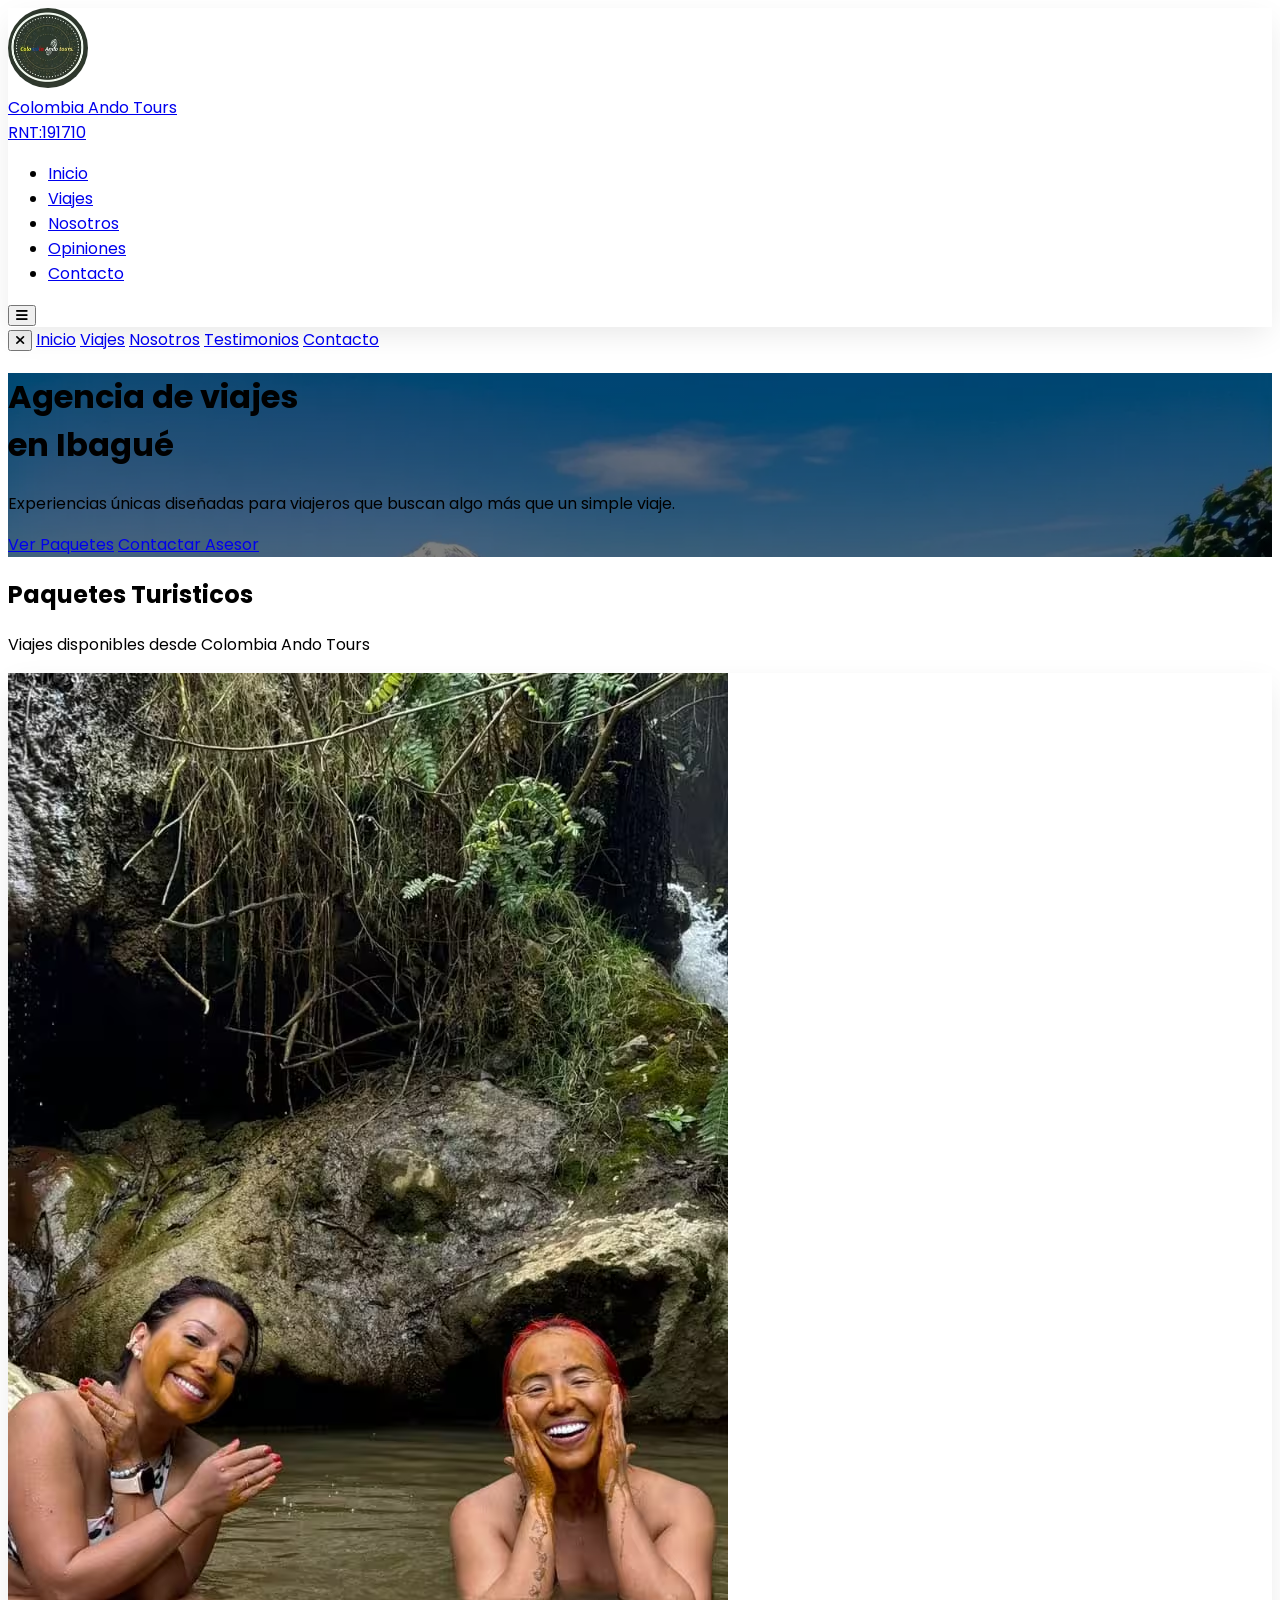
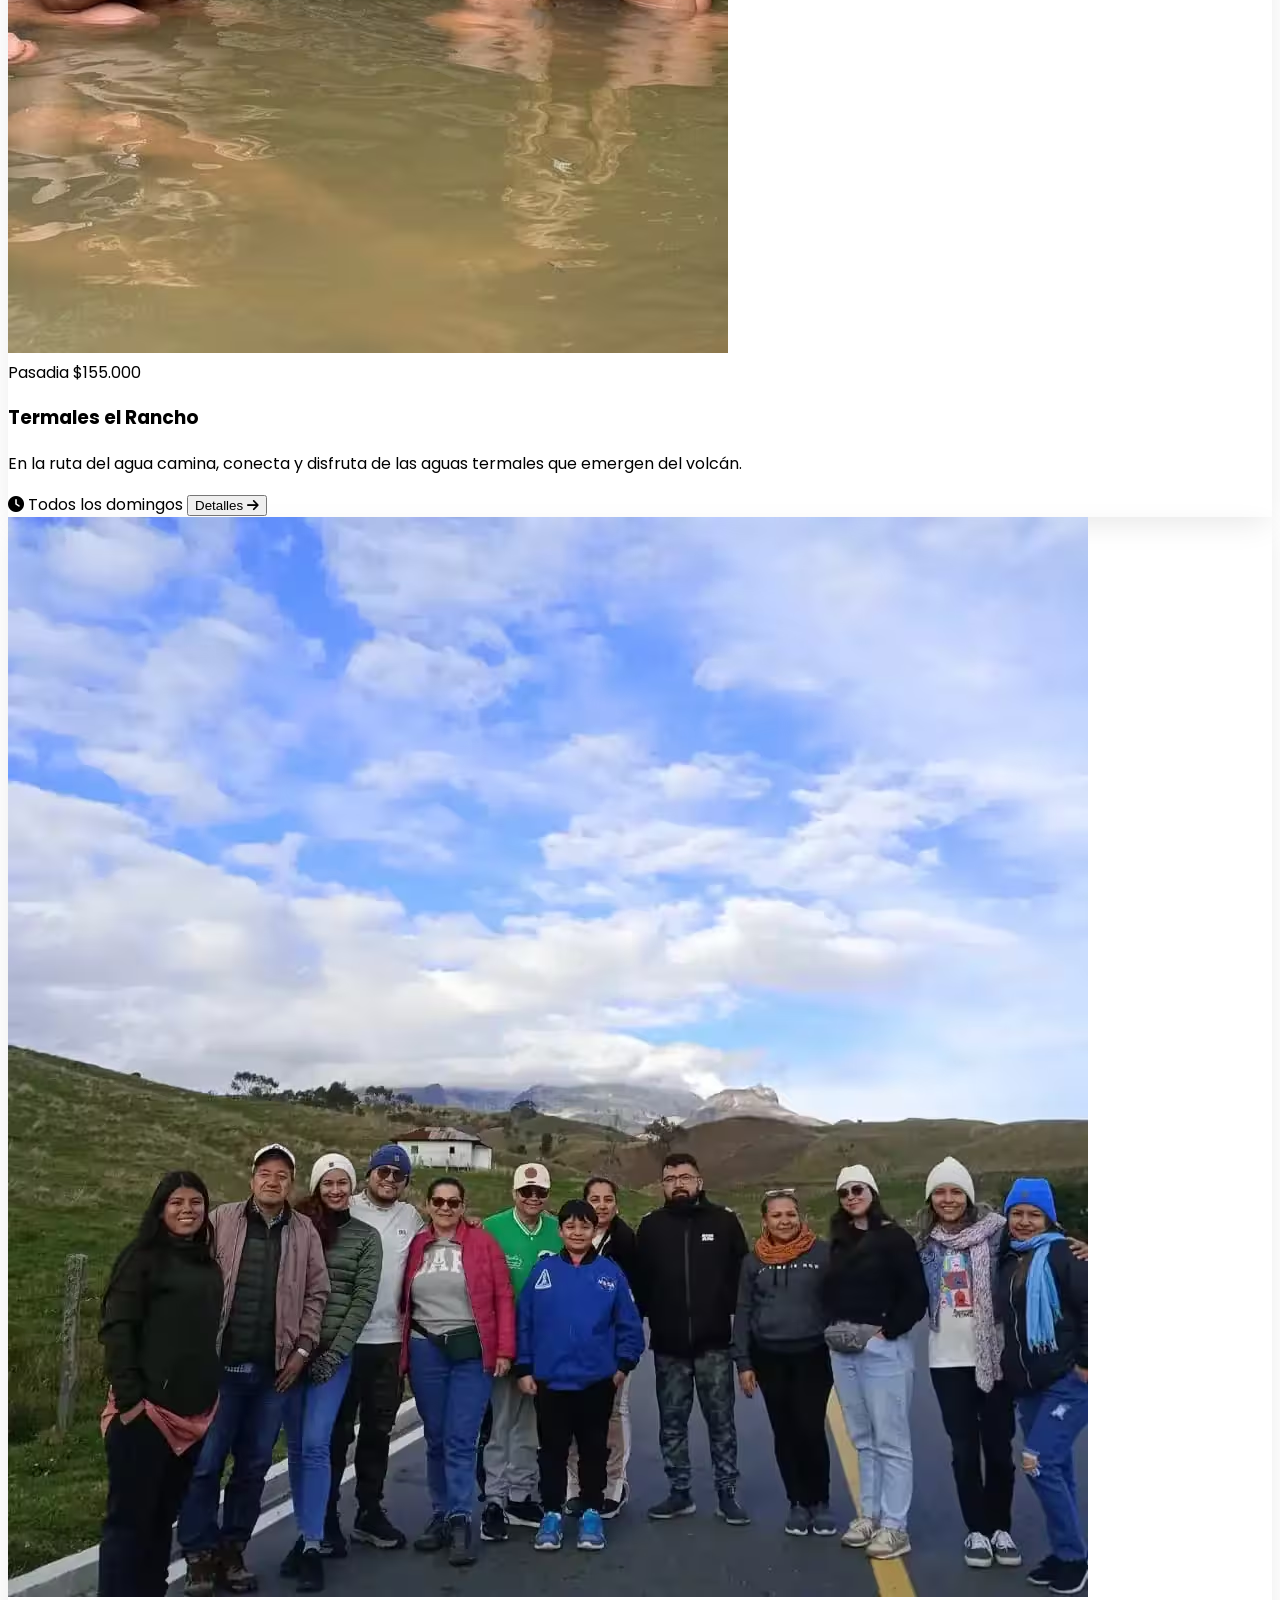
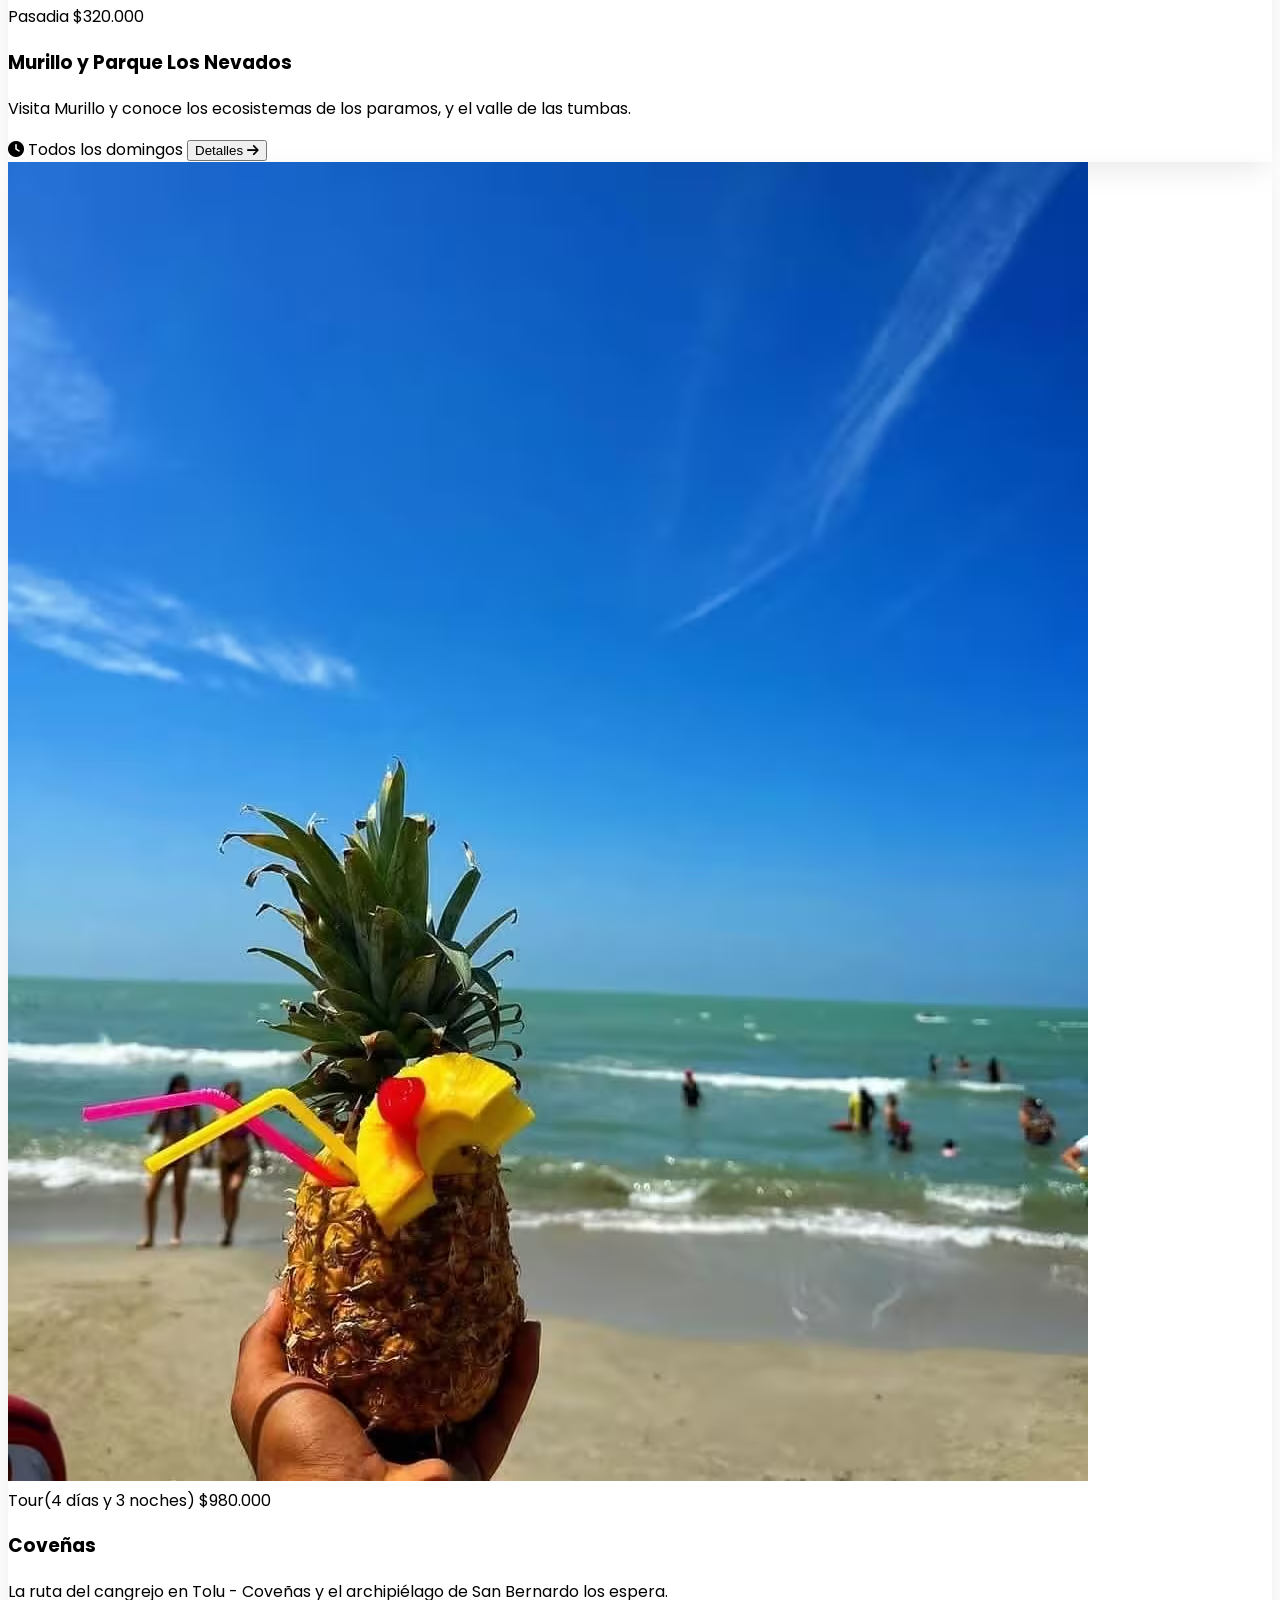
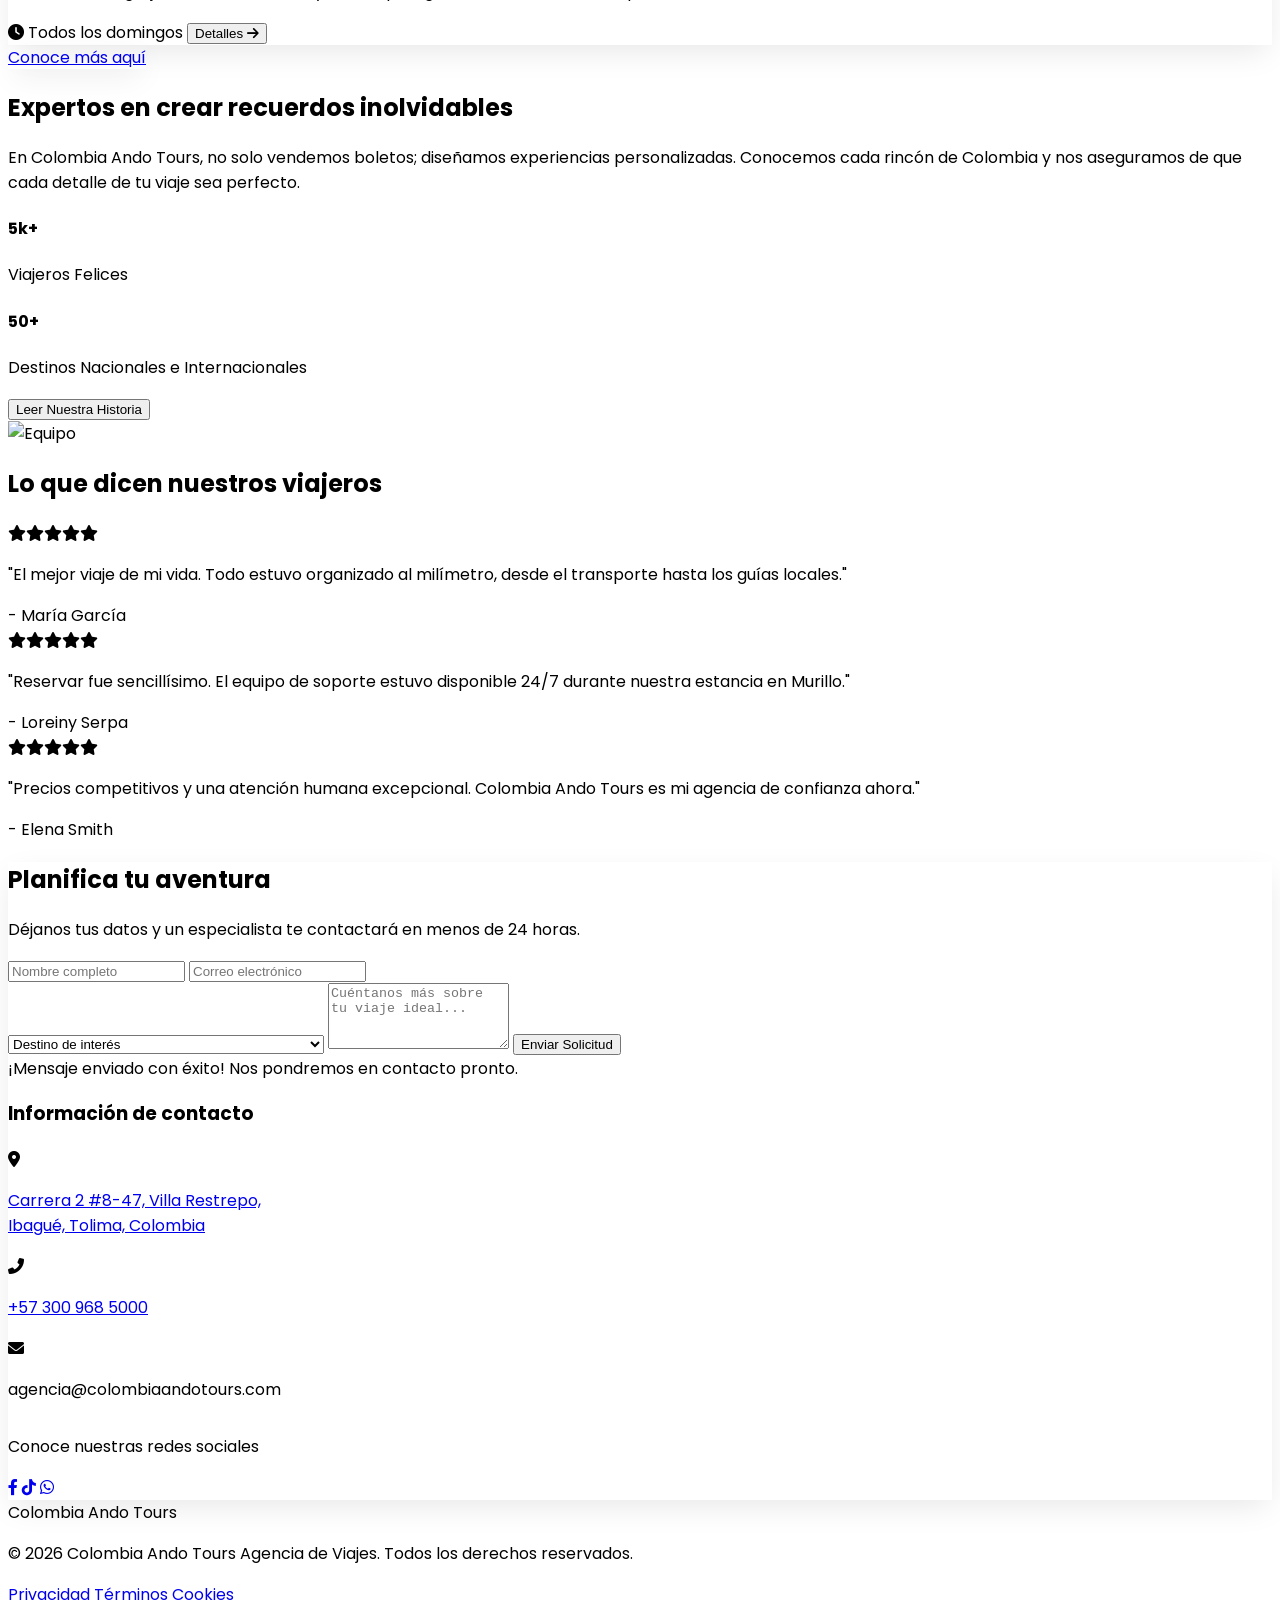
==== index.html @ 3aade735 "etiquetas SEO" ====
<!DOCTYPE html>
<html lang="es">

<head>
    <meta charset="UTF-8">
    <meta name="viewport" content="width=device-width, initial-scale=1.0">

        <meta name="robots" content="index, follow">
    <meta name="description" content="En Colombia Ando Tours es un agencia de viajes en Ibagué que diseña y promueve diferentes planes y productos turisticos en Colombia, trayendo los destinos y experiencias mas autenticas del país, generando recuerdos unicos para la vida.">
    <meta name="keywords" content="desarrollo web, diseño web, páginas web, sitio web profesional, SEO, branding digital, Ornel Dev, páginas wen en Ibague, crear una pagina wen en Colombia">
    <meta name="author" content="Colombia Ando Tours">
    <meta name="copyright" content="Colombia Ando Tours">

    <link rel="canonical" href="https://colombiaandotours.com/">

    <title>Colombia Ando Tours - Agencia de Viajes</title>
    <script src="https://cdn.tailwindcss.com"></script>
    <link href="https://cdnjs.cloudflare.com/ajax/libs/font-awesome/6.0.0/css/all.min.css" rel="stylesheet">
    <link rel="stylesheet" href="styles.css">
    <link rel="shortcut icon" href="src/img/icon.avif" type="image/x-icon">
    

</head>

<body class="bg-gray-50 text-gray-800">

    <!-- Navegación -->
    <nav class="stiky w-full z-50 glass-nav py-4 px-6 md:px-12 flex justify-between items-center custom-shadow">
        <div class="pointer flex items-center gap-2">
            <div class="p-2  text-white round">
                <a class="pointer" href="index.html"><img class="img-logo" src="src/img/icon.avif" alt=""></a>
            </div>
            <a class="pointer" href="index.html"><span
                    class="  text-2xl font-bold tracking-tight text-green-900 ">Colombia Ando Tours <br> <span
                        class="font-small"> RNT:191710 </span> </span></a>
        </div>

        <!-- Desktop Menu -->
        <ul class="hidden md:flex gap-8 font-medium text-gray-600">
            <li><a href="index.html" class="hover:text-green-600 transition">Inicio</a></li>
            <li><a href="#viajes" class="hover:text-green-600 transition">Viajes</a></li>
            <li><a href="#nosotros" class="hover:text-green-600 transition">Nosotros</a></li>
            <li><a href="#testimonios" class="hover:text-green-600 transition">Opiniones</a></li>
            <li><a href="#contacto" class="hover:text-green-600 transition">Contacto</a></li>
        </ul>

        <button class="md:hidden text-2xl" id="menuBtn">
            <i class="fas fa-bars"></i>
        </button>
    </nav>

    <!-- Menú Móvil Overlay -->
    <div id="mobileMenu"
        class="fixed inset-0 bg-white z-[60] flex flex-col items-center justify-center gap-8 text-2xl font-bold hidden">
        <button class="absolute top-6 right-6" id="closeMenu"><i class="fas fa-times"></i></button>
        <a href="index.html" onclick="toggleMenu()">Inicio</a>
        <a href="#viajes" onclick="toggleMenu()">Viajes</a>
        <a href="#nosotros" onclick="toggleMenu()">Nosotros</a>
        <a href="#testimonios" onclick="toggleMenu()">Testimonios</a>
        <a href="#contacto" onclick="toggleMenu()">Contacto</a>
    </div>

    <!-- Hero Section -->
    <header id="inicio" class="hero-gradient h-screen flex items-center justify-center text-center text-white px-4">
        <div class="max-w-3xl">
            <h1 class="text-5xl md:text-7xl font-bold mb-6">Agencia de viajes <br> en Ibagué</h1>
            <p class="text-lg md:text-xl mb-8 text-gray-200">Experiencias únicas diseñadas para viajeros que buscan algo
                más que un simple viaje.</p>
            <div class="flex flex-col md:flex-row gap-4 justify-center">
                <a href="#viajes"
                    class="bg-green-600 hover:bg-green-700 text-white px-8 py-4 rounded-full font-bold transition">Ver
                    Paquetes</a>
                <a href="#contacto"
                    class="bg-white/20 hover:bg-white/30 backdrop-blur text-white border border-white px-8 py-4 rounded-full font-bold transition">Contactar
                    Asesor</a>
            </div>
        </div>
    </header>


    <!-- Destinos Populares -->
    <section id="viajes" class="py-20 px-6 md:px-12 max-w-7xl mx-auto viajes">
        <div class="text-center mb-16">
            <h2 class="text-3xl md:text-4xl font-bold text-gray-900 mb-4">Paquetes Turisticos</h2>
            <div class="h-1 w-20 bg-green-600 mx-auto mb-4"></div>
            <p class="text-gray-600">Viajes disponibles desde Colombia Ando Tours</p>
        </div>

        <div class="grid grid-cols-1 md:grid-cols-2 lg:grid-cols-3 gap-8">
            <!-- Card 1 -->
            <div class="destination-card bg-white rounded-2xl overflow-hidden custom-shadow group">
                <div class="relative overflow-hidden h-64">
                    <img loading="lazy" src="src/img/ranchotermales.avif" alt="Playa Paraíso"
                        class="w-full h-full object-cover">
                    <div
                        class="absolute top-4 right-4 bg-white/90 px-3 py-1 rounded-full text-sm font-bold text-green-600">
                        Pasadia $155.000
                    </div>
                </div>
                <div class="p-6">
                    <h3 class="text-xl font-bold mb-2">Termales el Rancho</h3>
                    <p class="text-gray-600 text-sm mb-4"> En la ruta del agua camina, conecta y disfruta de las aguas
                        termales que emergen del volcán. </p>
                    <div class="flex justify-between items-center">
                        <span class="text-xs text-gray-400"><i class="fas fa-clock mr-1"></i> Todos los domingos</span>
                        <a href="https://wa.me/p/7778196488929091/573009685000"> <button
                                class="text-green-600 font-semibold hover:underline">Detalles <i
                                    class="fas fa-arrow-right ml-1"></i></button></a>
                    </div>
                </div>
            </div>

            <!-- Card 2 -->
            <div class="destination-card bg-white rounded-2xl overflow-hidden custom-shadow">
                <div class="relative overflow-hidden h-64">
                    <img loading="lazy" src="src/img/murillo.avif" alt="Londres" class="w-full h-full object-cover">
                    <div
                        class="absolute top-4 right-4 bg-white/90 px-3 py-1 rounded-full text-sm font-bold text-green-600">
                        Pasadia $320.000
                    </div>
                </div>
                <div class="p-6">
                    <h3 class="text-xl font-bold mb-2">Murillo y Parque Los Nevados</h3>
                    <p class="text-gray-600 text-sm mb-4">Visita Murillo y conoce los ecosistemas de los paramos, y el
                        valle de las tumbas.</p>
                    <div class="flex justify-between items-center">
                        <span class="text-xs text-gray-400"><i class="fas fa-clock mr-1"></i> Todos los domingos</span>

                        <a href="https://wa.me/p/7725786454165170/573009685000"> <button
                                class="text-green-600 font-semibold hover:underline">Detalles <i
                                    class="fas fa-arrow-right ml-1"></i></button></a>
                    </div>
                </div>
            </div>

            <!-- Card 3 -->
            <div class="destination-card bg-white rounded-2xl overflow-hidden custom-shadow">
                <div class="relative overflow-hidden h-64">
                    <!-- cambiar imagen -->
                    <img loading="lazy" src="src/img/coveñas.avif" alt="Montaña" class="w-full h-full object-cover">
                    <div
                        class="absolute top-4 right-4 bg-white/90 px-3 py-1 rounded-full text-sm font-bold text-green-600">
                        Tour(4 días y 3 noches) $980.000
                    </div>
                </div>
                <div class="p-6">
                    <h3 class="text-xl font-bold mb-2">Coveñas</h3>
                    <p class="text-gray-600 text-sm mb-4">La ruta del cangrejo en Tolu - Coveñas y el archipiélago de
                        San Bernardo los espera.</p>
                    <div class="flex justify-between items-center">
                        <span class="text-xs text-gray-400"><i class="fas fa-clock mr-1"></i> Todos los domingos </span>
                        <button class="text-green-600 font-semibold hover:underline">Detalles <i
                                class="fas fa-arrow-right ml-1"></i></button>
                    </div>
                </div>
            </div>
            <a class="text-green-600 font-semibold hover:underline btn-mas bg-white rounded-2xl overflow-hidden custom-shadow p-2 btn-mas  "
                href="viajes.html">Conoce más aquí</a>
        </div>


    </section>

    <!-- Sección Sobre Nosotros -->
    <section id="nosotros" class="py-20 bg-green-900 text-white px-6 md:px-12">
        <div class="max-w-7xl mx-auto grid grid-cols-1 lg:grid-cols-2 gap-12 items-center">
            <div>
                <h2 class="text-3xl md:text-4xl font-bold mb-6">Expertos en crear recuerdos inolvidables</h2>
                <p class="text-green-100 mb-6 leading-relaxed">
                    En Colombia Ando Tours, no solo vendemos boletos; diseñamos experiencias personalizadas. Conocemos
                    cada rincón de Colombia y nos aseguramos de que cada detalle de tu viaje sea
                    perfecto.
                </p>
                <div class="grid grid-cols-2 gap-6 mb-8">
                    <div>
                        <h4 class="text-2xl font-bold text-green-400">5k+</h4>
                        <p class="text-sm text-green-200">Viajeros Felices</p>
                    </div>
                    <div>
                        <h4 class="text-2xl font-bold text-green-400">50+</h4>
                        <p class="text-sm text-green-200">Destinos Nacionales e Internacionales</p>
                    </div>
                </div>
                <a href="historia.html"><button
                        class="bg-white text-green-900 font-bold px-8 py-3 rounded-lg hover:bg-green-50 transition">Leer
                        Nuestra Historia</button></a>

            </div>
            <div class="relative">
                <img loading="lazy"
                    src="https://images.unsplash.com/photo-1522202176988-66273c2fd55f?ixlib=rb-4.0.3&auto=format&fit=crop&w=800&q=80"
                    alt="Equipo" class="rounded-2xl shadow-2xl"> <!-- Esta imagen se debe cambiar -->
            </div>
        </div>
    </section>

    <!-- Testimonios -->
    <section id="testimonios" class="py-20 px-6 bg-gray-50">
        <div class="max-w-7xl mx-auto text-center">
            <h2 class="text-3xl font-bold mb-12">Lo que dicen nuestros viajeros</h2>
            <div class="grid grid-cols-1 md:grid-cols-3 gap-8 text-left">
                <div class="bg-white p-8 rounded-2xl shadow-sm">
                    <div class="text-yellow-400 mb-4"><i class="fas fa-star"></i><i class="fas fa-star"></i><i
                            class="fas fa-star"></i><i class="fas fa-star"></i><i class="fas fa-star"></i></div>
                    <p class="italic text-gray-600 mb-4">"El mejor viaje de mi vida. Todo estuvo organizado al
                        milímetro, desde el transporte hasta los guías locales."</p>
                    <div class="font-bold text-gray-900">- María García</div>
                </div>
                <div class="bg-white p-8 rounded-2xl shadow-sm border-t-4 border-green-600">
                    <div class="text-yellow-400 mb-4"><i class="fas fa-star"></i><i class="fas fa-star"></i><i
                            class="fas fa-star"></i><i class="fas fa-star"></i><i class="fas fa-star"></i></div>
                    <p class="italic text-gray-600 mb-4">"Reservar fue sencillísimo. El equipo de soporte estuvo
                        disponible 24/7 durante nuestra estancia en Murillo."</p>
                    <div class="font-bold text-gray-900">- Loreiny Serpa</div>
                </div>
                <div class="bg-white p-8 rounded-2xl shadow-sm">
                    <div class="text-yellow-400 mb-4"><i class="fas fa-star"></i><i class="fas fa-star"></i><i
                            class="fas fa-star"></i><i class="fas fa-star"></i><i class="fas fa-star"></i></div>
                    <p class="italic text-gray-600 mb-4">"Precios competitivos y una atención humana excepcional.
                        Colombia Ando Tours es mi agencia de confianza ahora."</p>
                    <div class="font-bold text-gray-900">- Elena Smith</div>
                </div>
            </div>
        </div>
    </section>

    <!-- Contacto -->
    <section id="contacto" class="py-20 px-6 md:px-12 max-w-7xl mx-auto">
        <div class="bg-white rounded-3xl overflow-hidden custom-shadow grid grid-cols-1 lg:grid-cols-2">
            <div class="p-8 md:p-12">
                <h2 class="text-3xl font-bold mb-6">Planifica tu aventura</h2>
                <p class="text-gray-600 mb-8">Déjanos tus datos y un especialista te contactará en menos de 24 horas.
                </p>

                <form id="contactForm" class="space-y-4"> <!-- Formulario -->
                    <div class="grid grid-cols-1 md:grid-cols-2 gap-4">
                        <input name="name" id="name" type="text" placeholder="Nombre completo"
                            class="w-full px-4 py-3 rounded-lg bg-gray-100 border-none focus:ring-2 focus:ring-green-600 outline-none"
                            required>

                        <input name="email" id="email" type="email" placeholder="Correo electrónico"
                            class="w-full px-4 py-3 rounded-lg bg-gray-100 border-none focus:ring-2 focus:ring-green-600 outline-none"
                            required>
                    </div>
                    <select name="destino" id="destino"
                        class="w-full px-4 py-3 rounded-lg bg-gray-100 border-none focus:ring-2 focus:ring-green-600 outline-none text-gray-500">
                        <option value="">Destino de interés</option>
                        <option value="playa">Playa / Caribe</option>
                        <option value="europa">Cañon del Combeima / Cascadas / Termales / etc</option>
                        <option value="aventura">Montaña / Nevado / Termales </option>
                        <option value="crucero">Pasadias / Tours por Colombia </option>
                    </select>
                    <textarea name="message" id="message" placeholder="Cuéntanos más sobre tu viaje ideal..." rows="4"
                        class="w-full px-4 py-3 rounded-lg bg-gray-100 border-none focus:ring-2 focus:ring-green-600 outline-none"
                        required></textarea>
                    <button type="submit"
                        class="w-full bg-green-600 text-white font-bold py-4 rounded-lg hover:bg-green-700 transition">Enviar
                        Solicitud</button>
                </form>
                <div id="formSuccess" class="hidden mt-4 p-4 bg-green-100 text-green-700 rounded-lg">
                    ¡Mensaje enviado con éxito! Nos pondremos en contacto pronto.
                </div>
            </div>
            <div class="bg-green-600 p-8 md:p-12 text-white flex flex-col justify-between">
                <div>
                    <h3 class="text-2xl font-bold mb-6">Información de contacto</h3>
                    <div class="space-y-6">
                        <div class="flex items-start gap-4">
                            <i class="fas fa-map-marker-alt text-xl mt-1"></i>
                            <a href="https://maps.app.goo.gl/JnzHTBK2vZfnAV8g7">
                                <p>Carrera 2 #8-47, Villa Restrepo,<br>Ibagué, Tolima, Colombia</p>
                            </a>
                        </div>
                        <div class="flex items-center gap-4">
                            <i class="fas fa-phone-alt text-xl"></i>
                            <a href="https://wa.me/573009685000">
                                <p>+57 300 968 5000</p>
                            </a>
                        </div>
                        <div class="flex items-center gap-4">
                            <i class="fas fa-envelope text-xl"></i>
                            <p>agencia@colombiaandotours.com</p>
                        </div>
                    </div>
                </div>
                <div class="redes">

                    <p>Conoce nuestras redes sociales</p>
                    <div class="flex gap-4 mt-2">
                        <a href="https://www.facebook.com/share/1E2ignxxDR/"
                            class="w-10 h-10 bg-white/10 flex items-center justify-center rounded-full hover:bg-white/30 transition"><i
                                class="fab fa-facebook-f"></i></a>
                        <a href="https://www.tiktok.com/@colombiaandotours?_r=1&_t=ZS-94Ka8YQfOZW"
                            class="w-10 h-10 bg-white/10 flex items-center justify-center rounded-full hover:bg-white/30 transition"><i
                                class="fab fa-tiktok"></i></a>
                        <a href="https://Wa.me/573009685000"
                            class="w-10 h-10 bg-white/10 flex items-center justify-center rounded-full hover:bg-white/30 transition"><i
                                class="fab fa-whatsapp"></i></a>
                    </div>
                </div>

            </div>
        </div>
    </section>

    <!-- Footer -->
    <footer class="bg-gray-900 text-gray-400 py-12 px-6 md:px-12 border-t border-gray-800">
        <div
            class="max-w-7xl mx-auto flex flex-col md:flex-row justify-between items-center gap-6 text-center md:text-left">
            <div>
                <div class="flex items-center gap-2 justify-center md:justify-start mb-4">
                    <span class="text-xl font-bold text-white tracking-tight">Colombia Ando Tours</span>
                </div>
                <p class="text-sm">© 2026 Colombia Ando Tours Agencia de Viajes. Todos los derechos reservados.</p>
            </div>
            <div class="flex gap-8 text-sm">
                <a href="#" class="hover:text-white transition">Privacidad</a>
                <a href="#" class="hover:text-white transition">Términos</a>
                <a href="#" class="hover:text-white transition">Cookies</a>
            </div>
        </div>
    </footer>


</body>
<script src="app.js"></script>

</html>
---- styles.css ----
@import url("https://fonts.googleapis.com/css2?family=Poppins:wght@300;400;600;700&display=swap");

body {
  font-family: "Poppins", sans-serif;
  scroll-behavior: smooth;
}
html{
  scroll-behavior: smooth;
}
.hero-gradient {
  background:
    linear-gradient(rgba(0, 0, 0, 0.5), rgba(0, 0, 0, 0.5)),
    url("src/img/hero.webp");
  background-size: cover;
  background-position: center top;
}

.glass-nav {
  background: rgba(255, 255, 255, 0.95);
  backdrop-filter: blur(10px);
  transition: all 0.3s ease;
}

.destination-card:hover img {
  transform: scale(1.1);
}

.destination-card img {
  transition: transform 0.5s ease;
}

.custom-shadow {
  box-shadow: 0 10px 30px -5px rgba(0, 0, 0, 0.1);
}

.img-logo {
  width: 5rem;
  height: 5rem;
  border-radius: 50%;
}
.round {
  border-radius: 50%;
}

.redes {
  margin-top: 2rem;
}
@media (max-width: 380px) {
  .font-small {
    font-size: small;
  }
}

@media (min-width: 1024px) {
  .btn-mas {
    grid-column: 3 / 4;
    justify-self: end;
  }
}
/* REDIMENSIÓN DEL TITULO NAV */



/* PAGINA DE VIAJES */
.viajes {
  margin-top: 1rem;
}
.stiky {
  position: sticky;
  top: 0;
}

/* ensure mouse pointer on links */
a,
a:hover,
.pointer {
  cursor: pointer;
  pointer-events: auto;
  position: relative;
}

.btn-mas {
  justify-self: center;
  align-items: center;
  height: max-content;
  justify-content: center;
}

/* ESTILOS DE LA PAGINA DE HISTORIA */

.histori {
  max-width: 90%;
  margin: 0 auto;
}
.lista {
  list-style: disc;
  padding-left: 2rem;
  margin-top: 1rem;
}

/* ESTILOS PARA LA PAGINA DE VIAJES */

.nav-viajes {
  max-width: 95%;
  margin: 0 auto;
  margin-top: 2rem;
  display: grid;
  grid-template-columns: repeat(2, 1fr);
  align-items: center;
  justify-content: center;
  gap: 1rem;
}
.nav-viajes a {
  display: inline-block;
  text-align: center;
  padding: 1rem;
  font-weight: bold;
  color: #1f2937;
  background-color: #ffffff;
  border-radius: 4rem;
  transition: background-color 0.5s ease-in-out;
  transition: color 0.3s ease;
}
.nav-viajes a:hover{
  background-color: rgb(21, 163, 73);
  color: #ffffff;
}
 .center-text{
  text-align: center;
 }
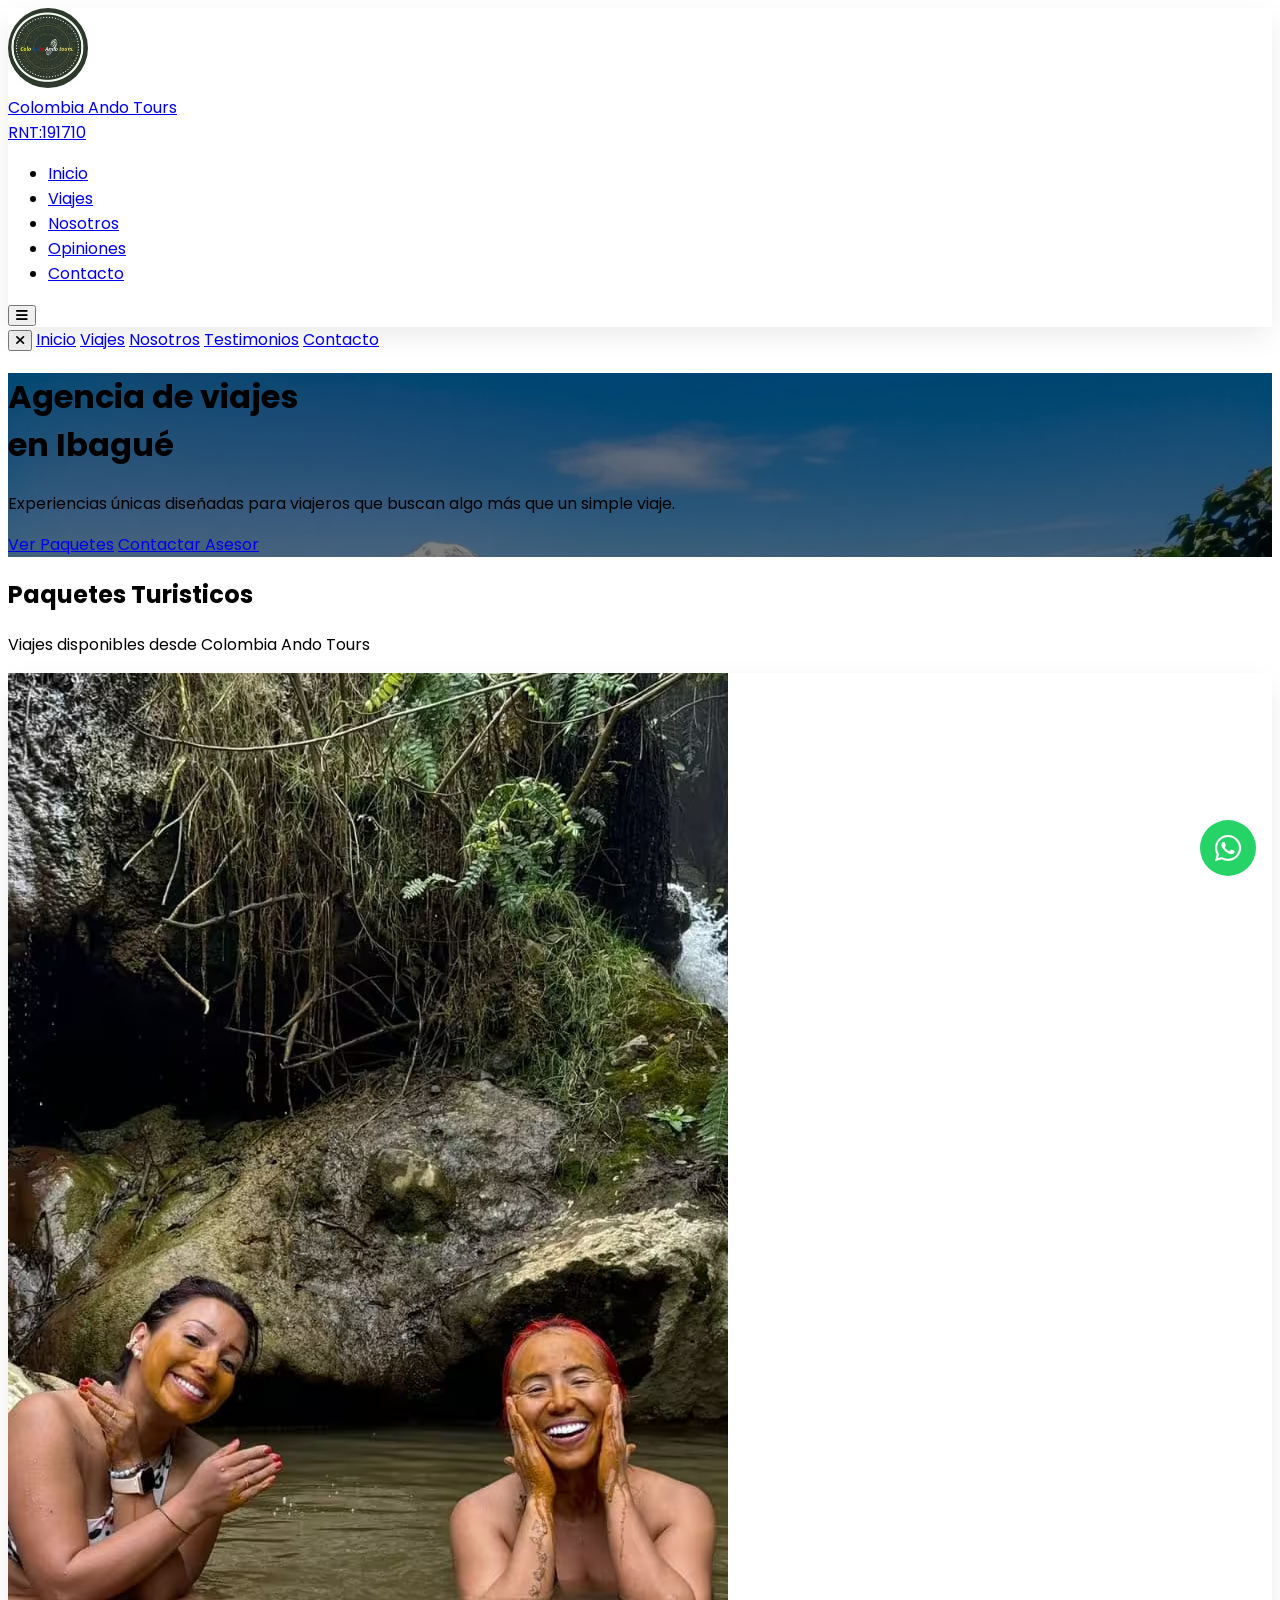
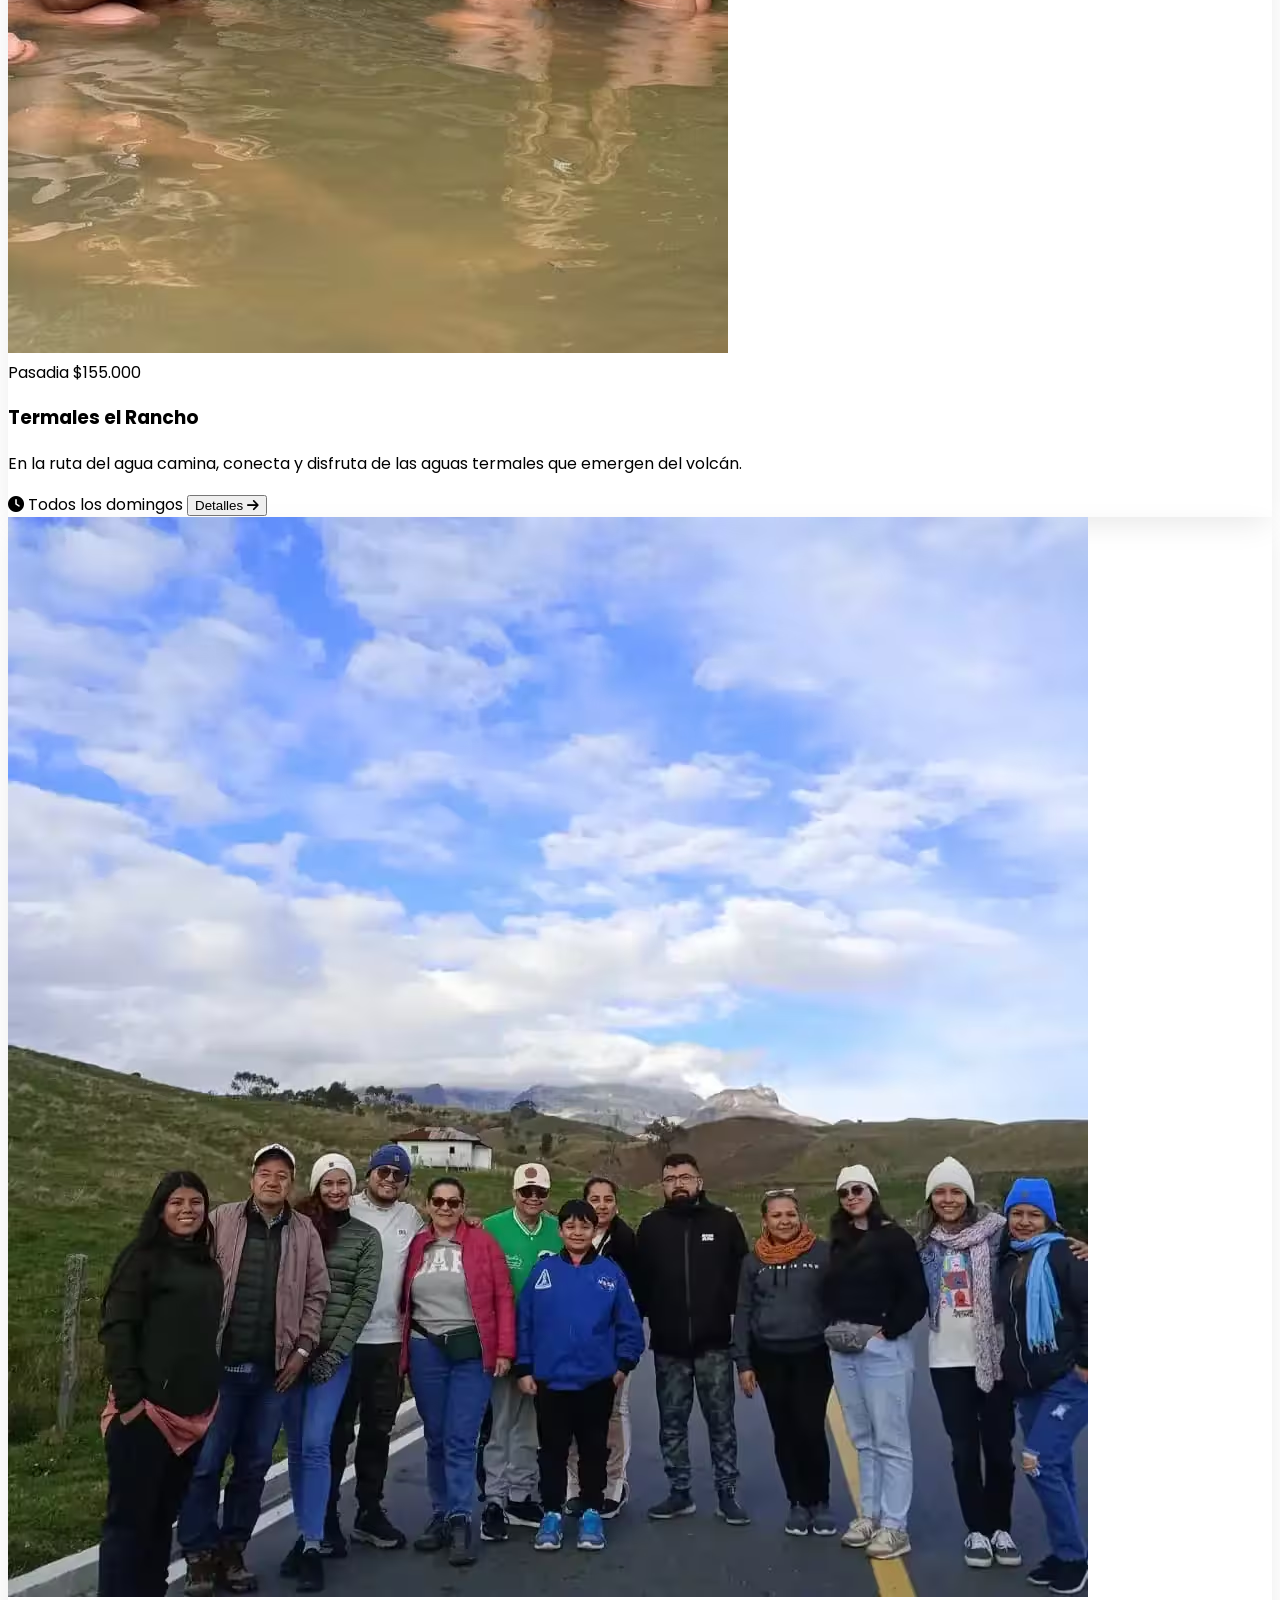
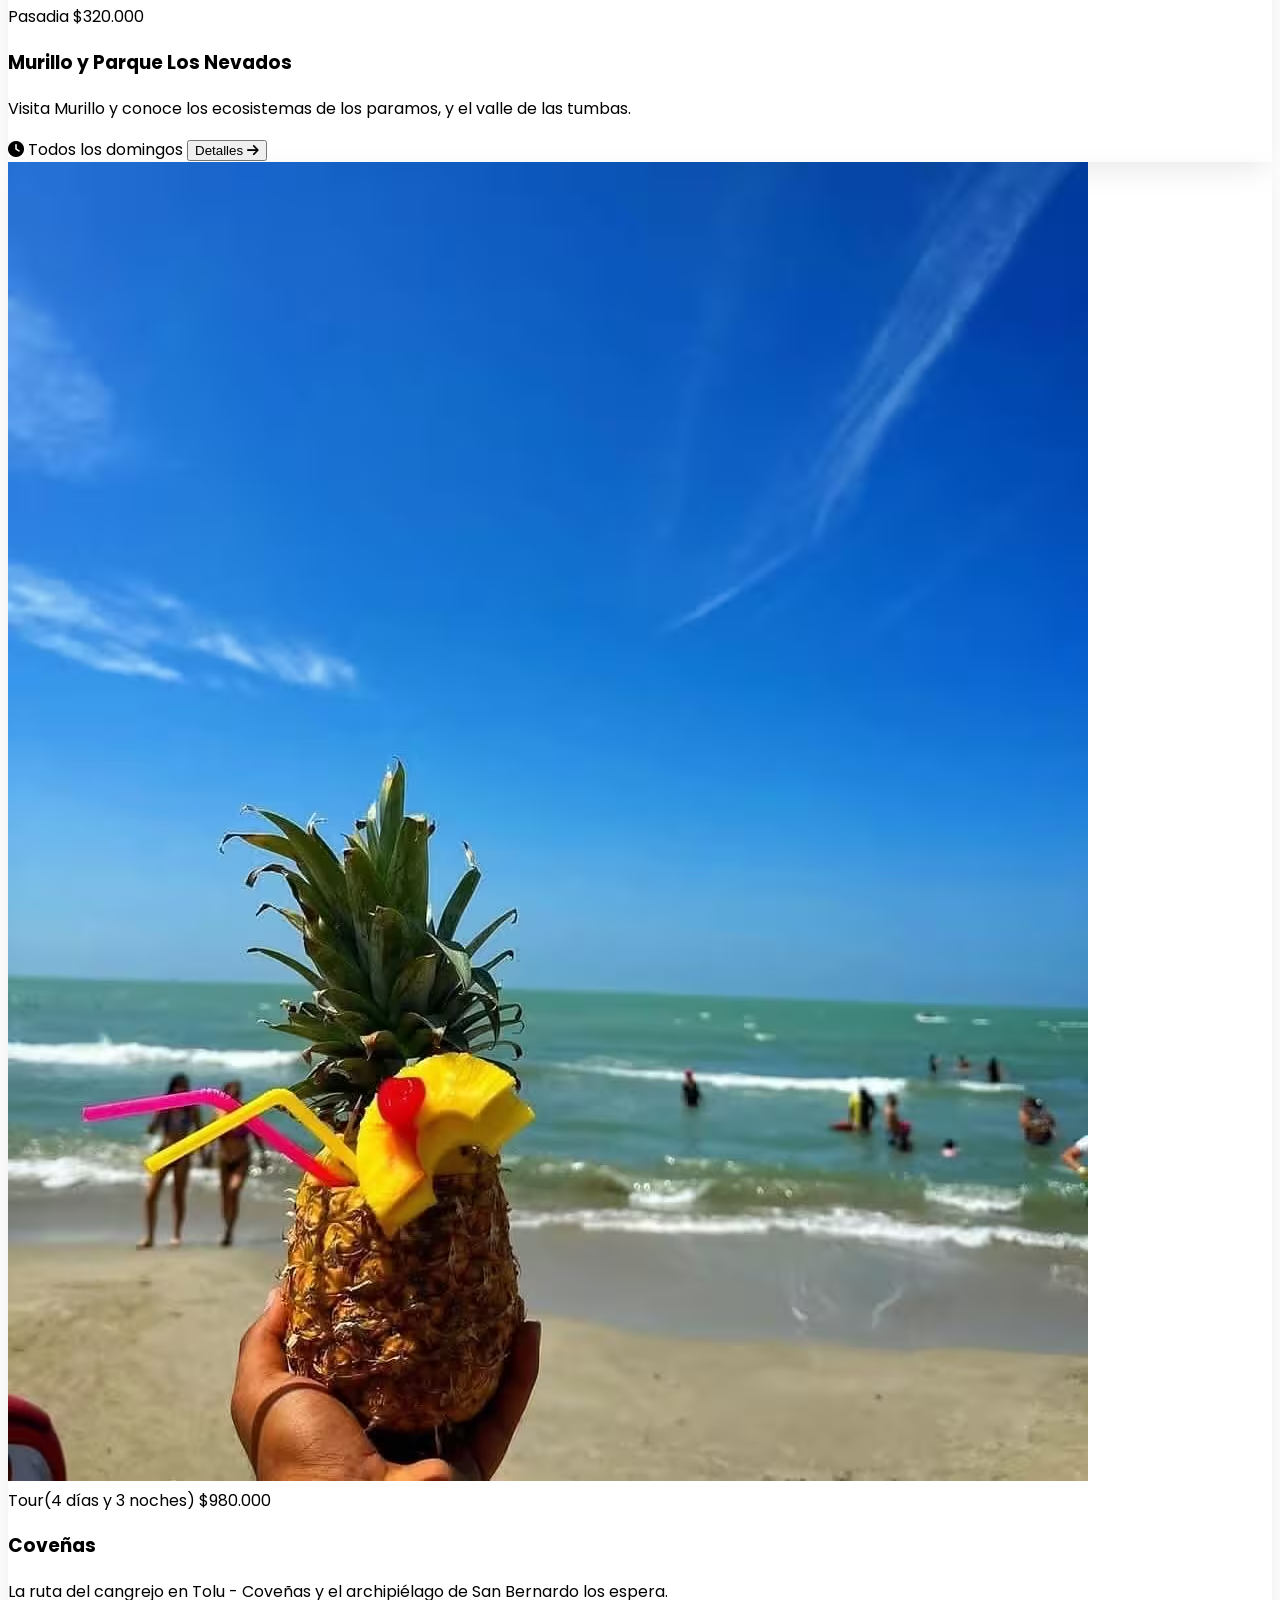
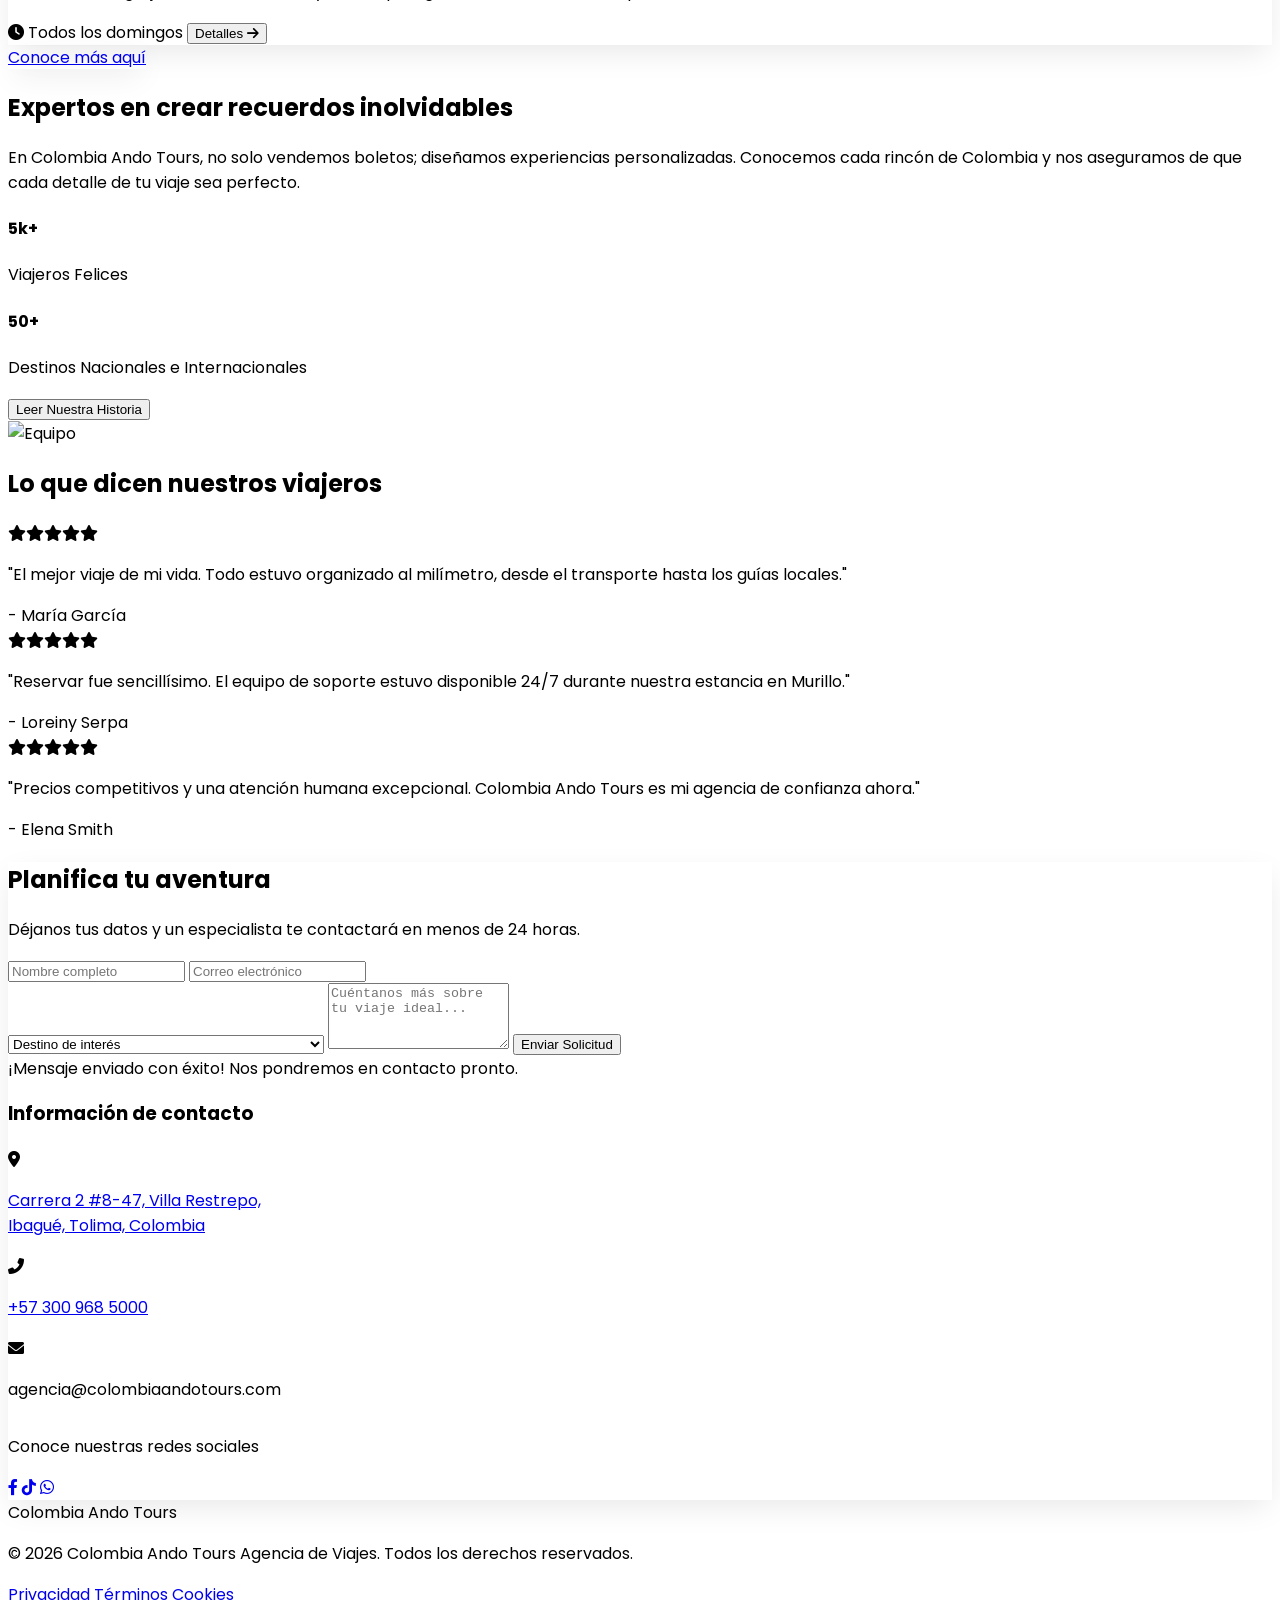
==== commit a2af2046: "Actualización de enlaces para canonicos para solucionar problemas de indexación" ====
--- a/index.html
+++ b/index.html
@@ -12,6 +12,25 @@
     <meta name="copyright" content="Colombia Ando Tours">
 
     <link rel="canonical" href="https://colombiaandotours.com/">
+
+    <meta property="og:title" content="Colombia Ando Tours | Agencia de Viajes en Ibagué">
+<meta property="og:description" content="Planes turísticos y paquetes de viaje en Colombia desde Ibagué.">
+<meta property="og:type" content="website">
+<meta property="og:url" content="https://colombiaandotours.com/">
+
+<script type="application/ld+json">
+{
+  "@context": "https://schema.org",
+  "@type": "TravelAgency",
+  "name": "Colombia Ando Tours",
+  "url": "https://colombiaandotours.com",
+  "description": "Agencia de viajes en Ibagué especializada en turismo nacional."
+}
+</script>
+
+<meta property="og:site_name" content="Colombia Ando Tours">
+
+
 
     <title>Colombia Ando Tours - Agencia de Viajes</title>
     <script src="https://cdn.tailwindcss.com"></script>
@@ -23,6 +42,19 @@
 </head>
 
 <body class="bg-gray-50 text-gray-800">
+    <!-- BOTON DE WHATSAAP -->
+
+    <a href="https://wa.me/1234567890?text=Hola,%20me%20gustaría%20recibir%20más%20información." 
+   class="whatsapp-float" 
+   target="_blank" 
+   rel="noopener noreferrer" 
+   aria-label="Chat en WhatsApp">
+  
+  <svg xmlns="http://www.w3.org/2000/svg" viewBox="0 0 448 512">
+    <path d="M380.9 97.1C339 55.1 283.2 32 223.9 32c-122.4 0-222 99.6-222 222 0 39.1 10.2 77.3 29.6 111L0 480l117.7-30.9c32.4 17.7 68.9 27 106.1 27h.1c122.3 0 224.1-99.6 224.1-222 0-59.3-25.2-115-67.1-157zm-157 341.6c-33.2 0-65.7-8.9-94-25.7l-6.7-4-69.8 18.3L72 359.2l-4.4-7c-18.5-29.4-28.2-63.3-28.2-98.2 0-101.7 82.8-184.5 184.6-184.5 49.3 0 95.6 19.2 130.4 54.1 34.8 34.9 56.2 81.2 56.1 130.5 0 101.8-84.9 184.6-186.6 184.6zm101.2-138.2c-5.5-2.8-32.8-16.2-37.9-18-5.1-1.9-8.8-2.8-12.5 2.8-3.7 5.6-14.3 18-17.6 21.8-3.2 3.7-6.5 4.2-12 1.4-32.6-16.3-54-29.1-75.5-66-5.7-9.8 5.7-9.1 16.3-30.3 1.8-3.7 .9-6.9-.5-9.7-1.4-2.8-12.5-30.1-17.1-41.2-4.5-10.8-9.1-9.3-12.5-9.5-3.2-.2-6.9-.2-10.6-.2-3.7 0-9.7 1.4-14.8 6.9-5.1 5.6-19.4 19-19.4 46.3 0 27.3 19.9 53.7 22.6 57.4 2.8 3.7 39.1 59.7 94.8 83.8 35.2 15.2 49 16.5 66.6 13.9 10.7-1.6 32.8-13.4 37.4-26.4 4.6-13 4.6-24.1 3.2-26.4-1.3-2.5-5-3.9-10.5-6.6z"/>
+  </svg>
+  
+</a>
 
     <!-- Navegación -->
     <nav class="stiky w-full z-50 glass-nav py-4 px-6 md:px-12 flex justify-between items-center custom-shadow">
--- a/styles.css
+++ b/styles.css
@@ -127,4 +127,37 @@
 }
  .center-text{
   text-align: center;
- }+ }
+
+ /* BOTON DE WHATSAPP*/
+
+ /* ==========================================================================
+   COMPONENTE: Botón Flotante de WhatsApp (Optimizado y Anti-Parpadeo)
+   ========================================================================== */
+.whatsapp-float {
+  position: fixed;
+  bottom: 24px;
+  right: 24px;
+  width: 56px;
+  height: 56px;
+  border-radius: 50%;
+  background-color: #25D366;
+  display: flex;
+  align-items: center;
+  justify-content: center;
+  text-decoration: none;
+  z-index: 999;
+  transition: transform 0.2s ease, background-color 0.2s ease;
+}
+
+.whatsapp-float:hover {
+  color: red;
+}
+
+
+
+.whatsapp-float svg {
+  width: 30px;
+  height: 30px;
+  fill: white;
+}
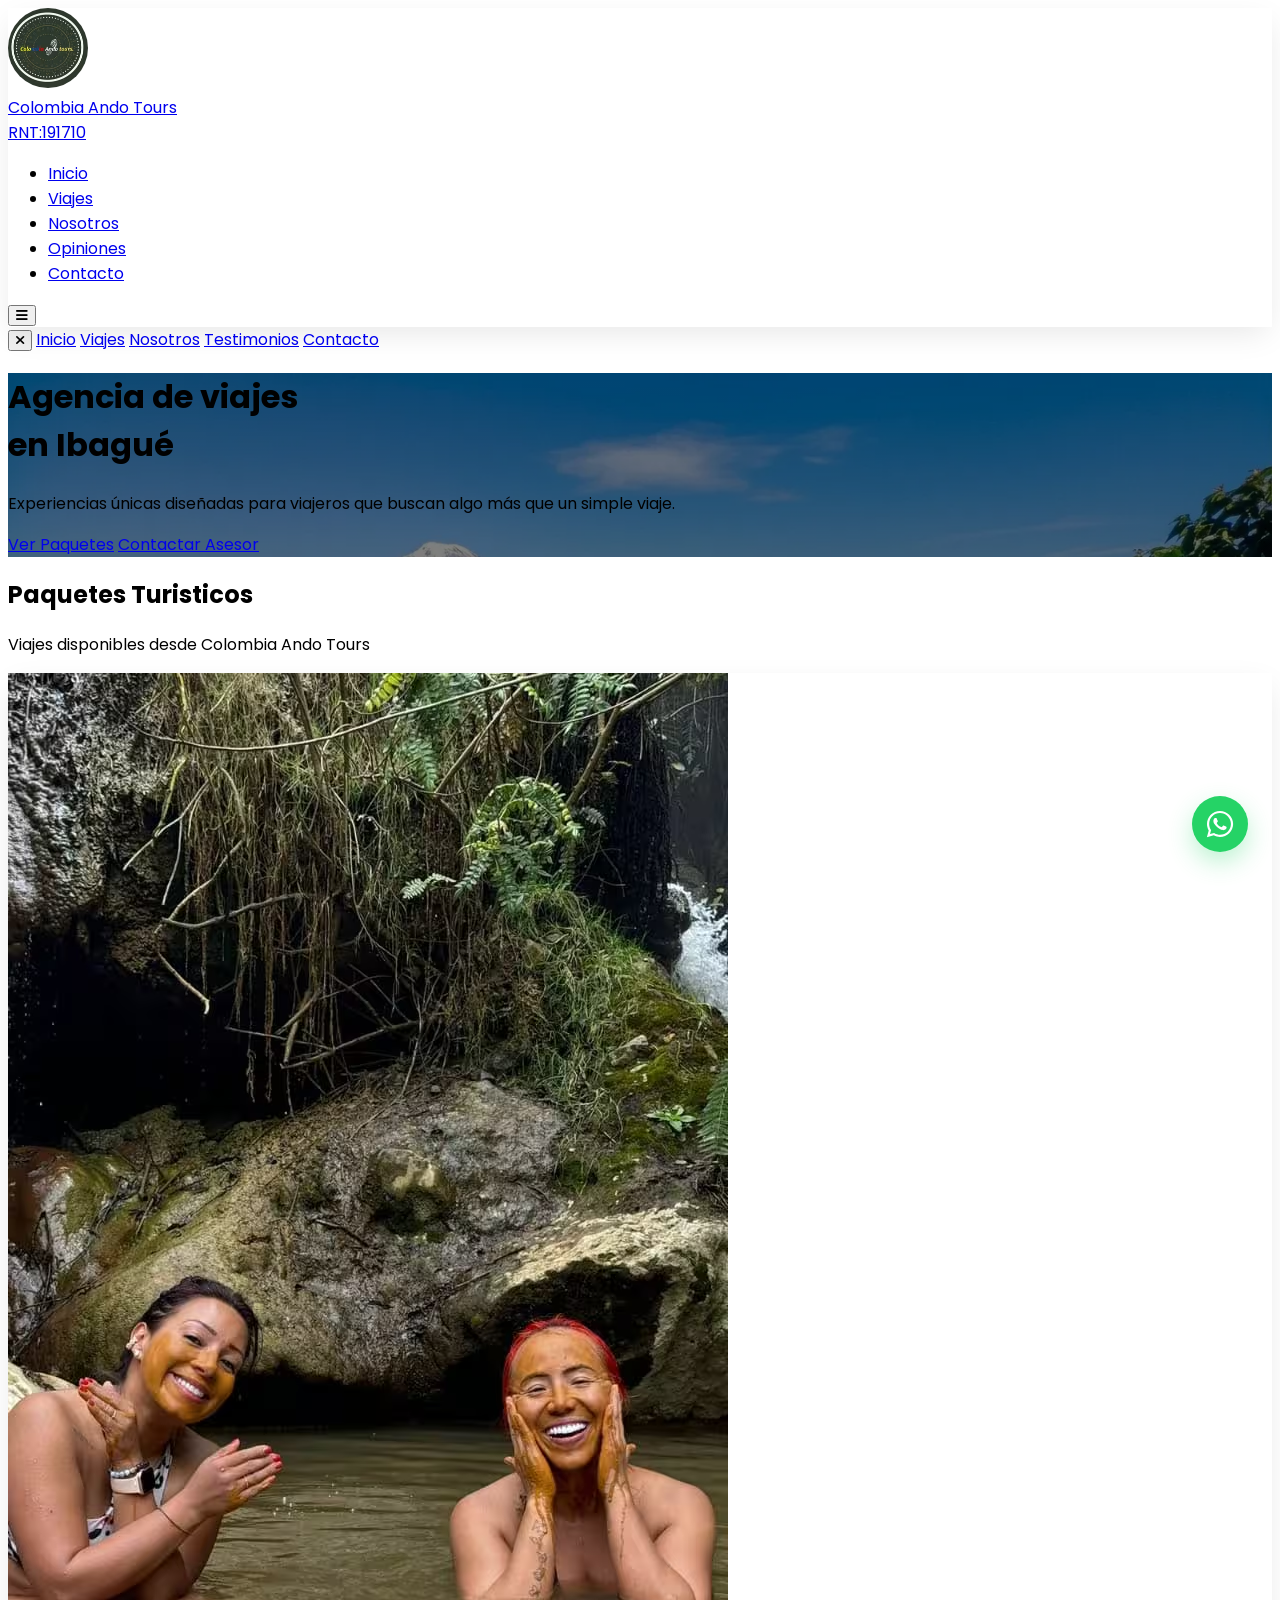
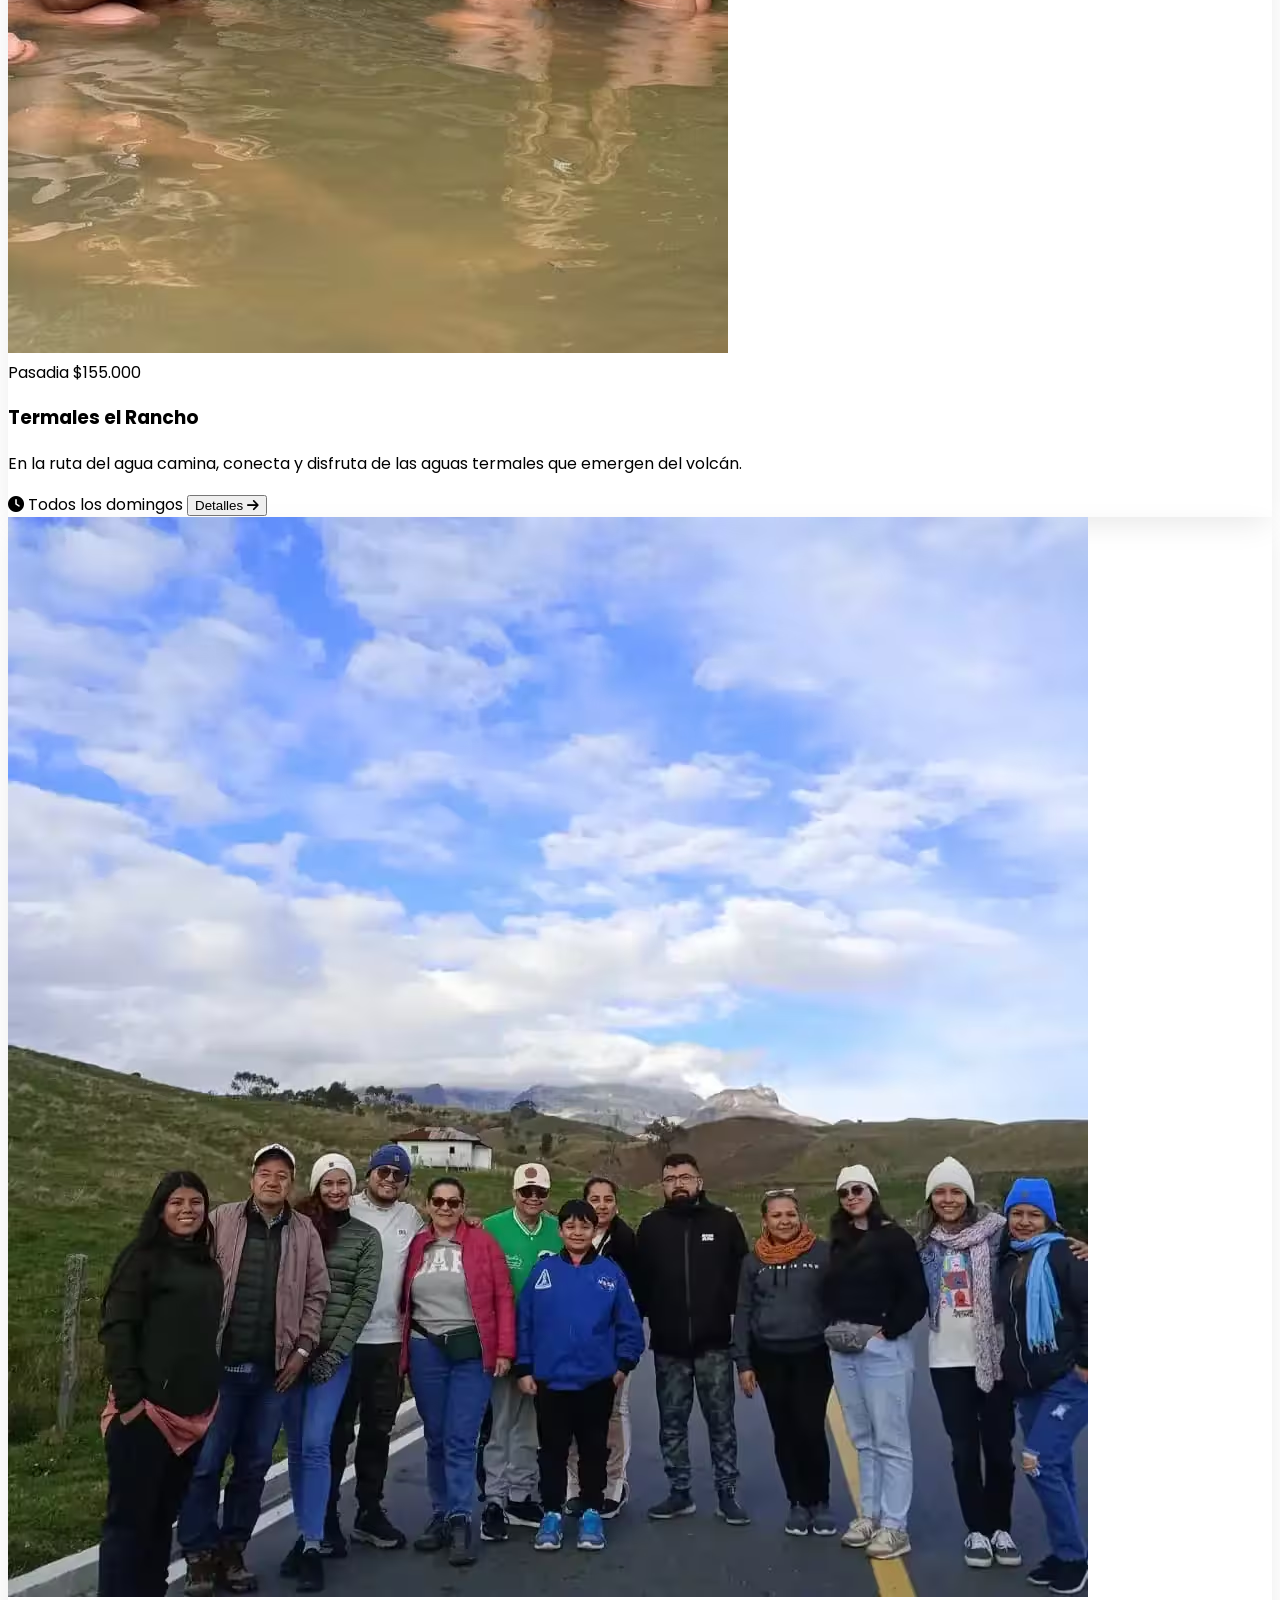
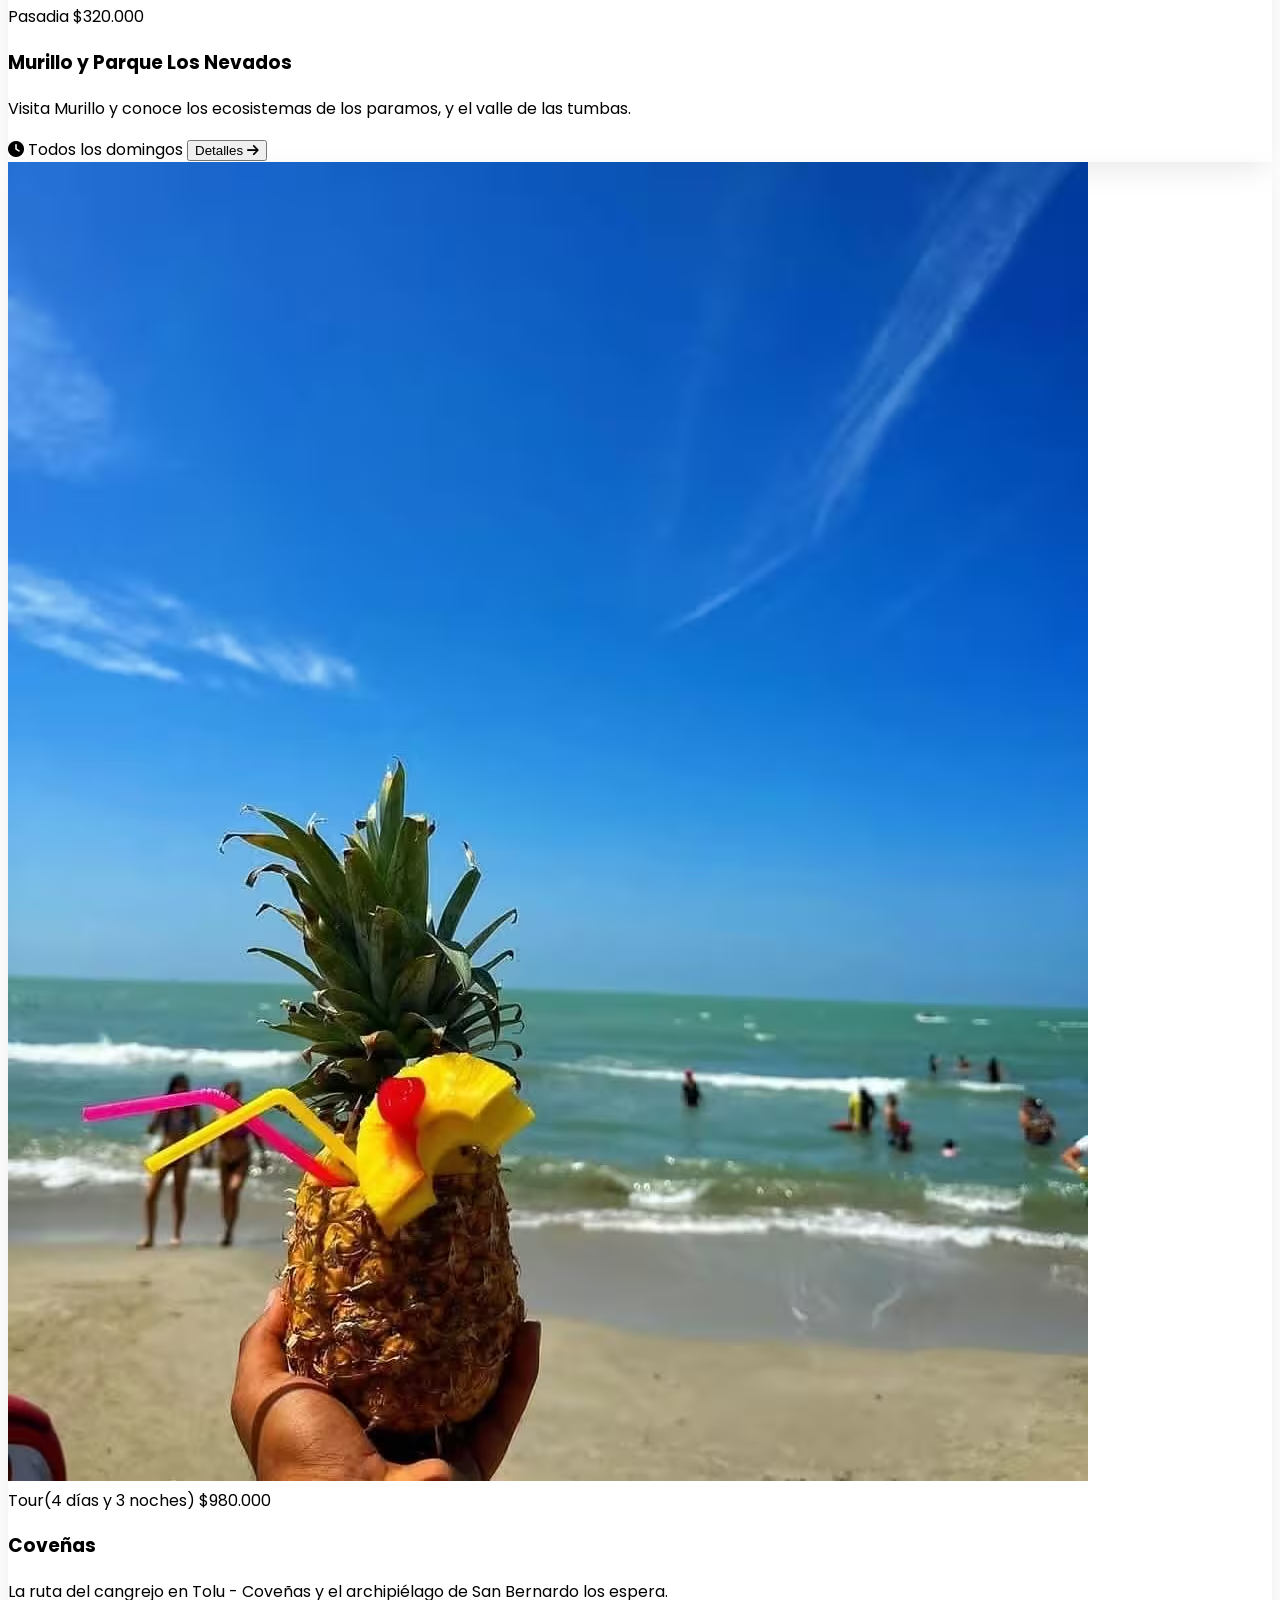
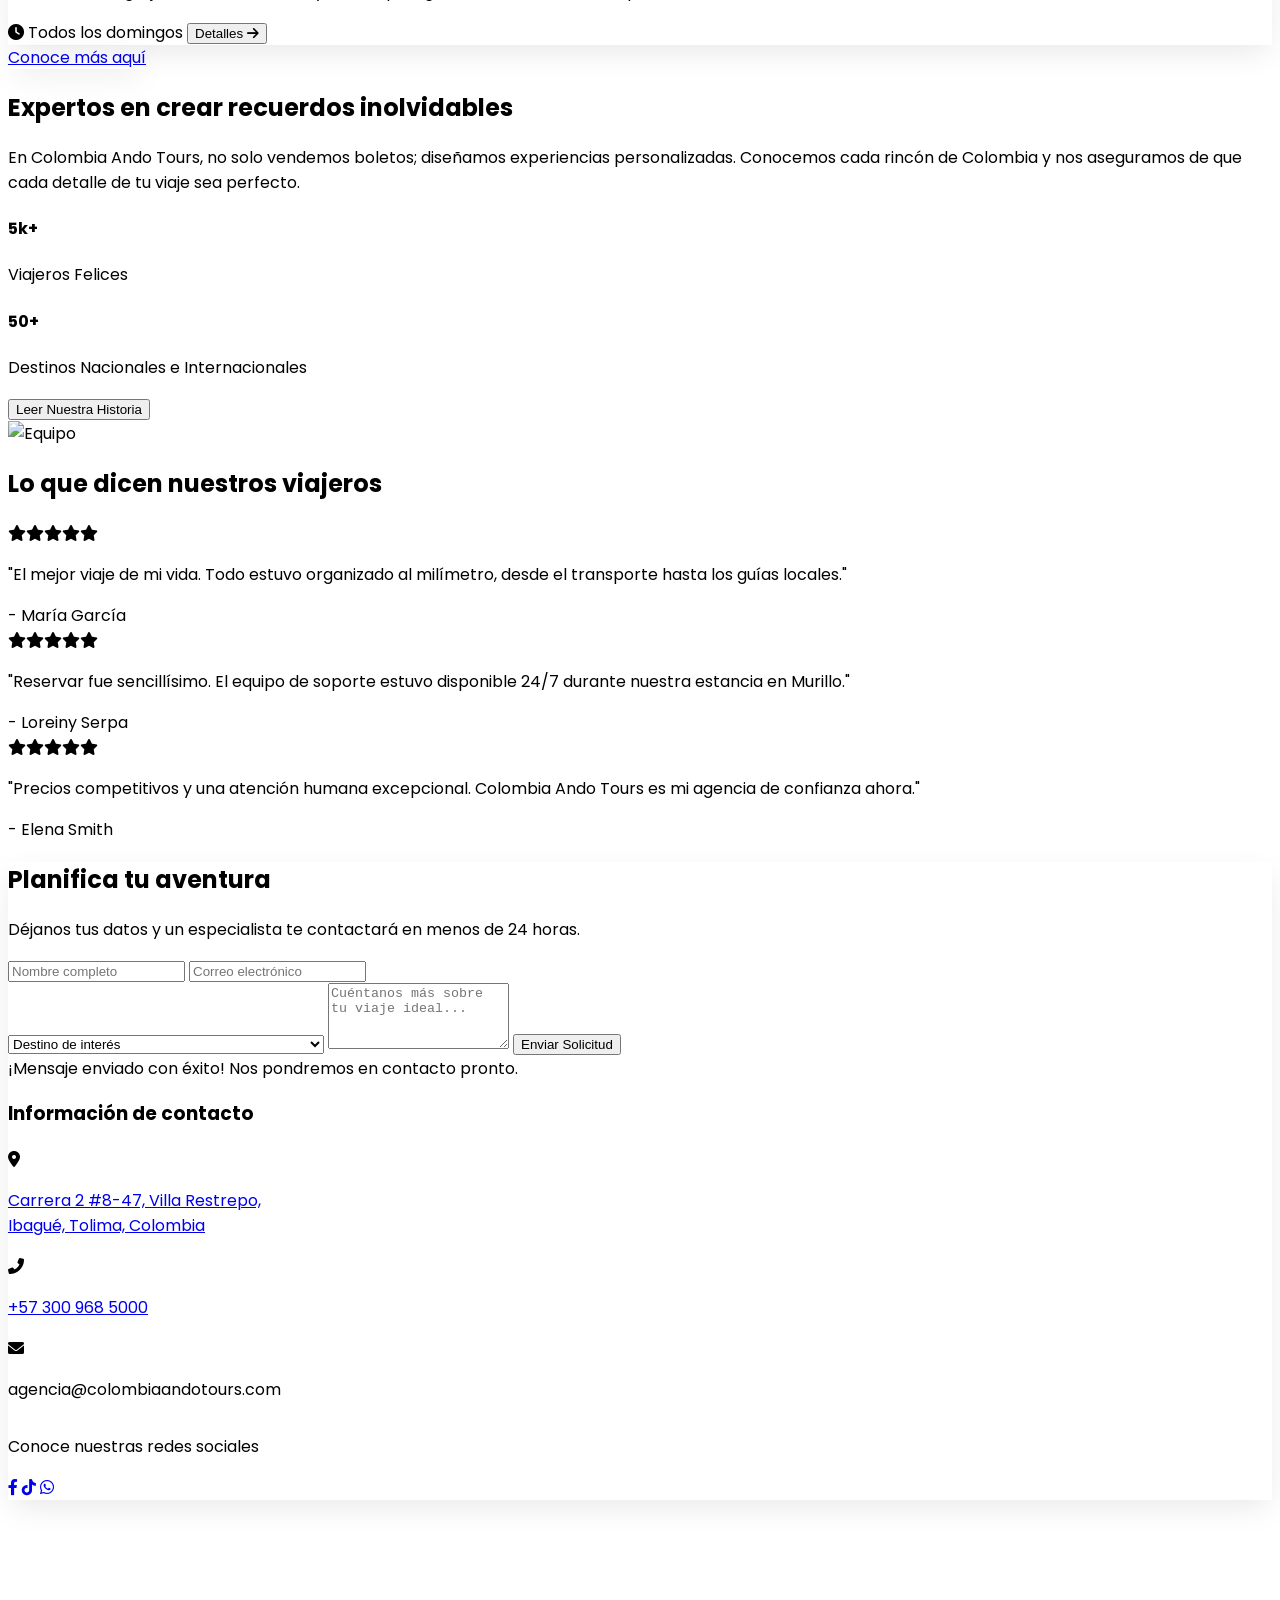
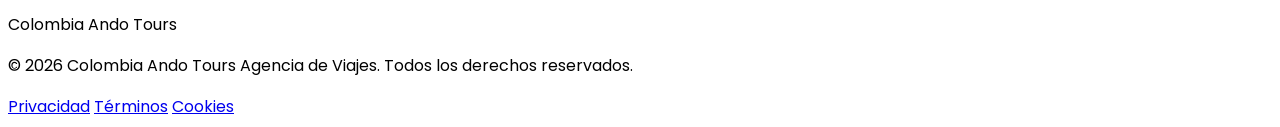
==== commit 3d39462a: "boton de whatsapp flotante" ====
--- a/index.html
+++ b/index.html
@@ -4,35 +4,62 @@
 <head>
     <meta charset="UTF-8">
     <meta name="viewport" content="width=device-width, initial-scale=1.0">
-
-        <meta name="robots" content="index, follow">
-    <meta name="description" content="En Colombia Ando Tours es un agencia de viajes en Ibagué que diseña y promueve diferentes planes y productos turisticos en Colombia, trayendo los destinos y experiencias mas autenticas del país, generando recuerdos unicos para la vida.">
-    <meta name="keywords" content="desarrollo web, diseño web, páginas web, sitio web profesional, SEO, branding digital, Ornel Dev, páginas wen en Ibague, crear una pagina wen en Colombia">
+    <meta name="robots" content="index, follow">
+    <meta name="description" content="Agencia de viajes en Ibagué especializada en turismo nacional. Descubre paquetes, tours y destinos únicos en Colombia con Colombia Ando Tours.">
+    <meta name="keywords" content="agencia de viajes Ibagué, tours en Colombia, paquetes turísticos, viajes nacionales, Colombia Ando Tours">
     <meta name="author" content="Colombia Ando Tours">
     <meta name="copyright" content="Colombia Ando Tours">
-
-    <link rel="canonical" href="https://colombiaandotours.com/">
-
-    <meta property="og:title" content="Colombia Ando Tours | Agencia de Viajes en Ibagué">
-<meta property="og:description" content="Planes turísticos y paquetes de viaje en Colombia desde Ibagué.">
-<meta property="og:type" content="website">
-<meta property="og:url" content="https://colombiaandotours.com/">
-
-<script type="application/ld+json">
+    <meta name="theme-color" content="#166534">
+
+    <link rel="canonical" href="https://www.colombiaandotours.com/">
+
+    <meta property="og:title" content="Agencia de viajes en Ibagué | Colombia Ando Tours">
+    <meta property="og:description" content="Descubre paquetes, tours y experiencias auténticas en Colombia desde Ibagué.">
+    <meta property="og:type" content="website">
+    <meta property="og:url" content="https://www.colombiaandotours.com/">
+    <meta property="og:image" content="https://www.colombiaandotours.com/src/img/tourcolombia.avif">
+    <meta property="og:site_name" content="Colombia Ando Tours">
+    <meta name="twitter:card" content="summary_large_image">
+    <meta name="twitter:title" content="Agencia de viajes en Ibagué | Colombia Ando Tours">
+    <meta name="twitter:description" content="Descubre paquetes, tours y experiencias auténticas en Colombia desde Ibagué.">
+    <meta name="twitter:image" content="https://www.colombiaandotours.com/src/img/tourcolombia.avif">
+
+ <script type="application/ld+json">
 {
   "@context": "https://schema.org",
-  "@type": "TravelAgency",
-  "name": "Colombia Ando Tours",
-  "url": "https://colombiaandotours.com",
-  "description": "Agencia de viajes en Ibagué especializada en turismo nacional."
+  "@graph": [
+    {
+      "@type": "WebSite",
+      "@id": "https://www.colombiaandotours.com/#website",
+      "url": "https://www.colombiaandotours.com/",
+      "name": "Colombia Ando Tours | Agencia de Viajes en Ibagué",
+      "alternateName": "Colombia Ando",
+      "publisher": {
+        "@id": "https://www.colombiaandotours.com/#organization"
+      }
+    },
+    {
+      "@type": ["TravelAgency", "LocalBusiness", "Organization"],
+      "@id": "https://www.colombiaandotours.com/#organization",
+      "name": "Colombia Ando Tours | Agencia de Viajes en Ibagué",
+      "url": "https://www.colombiaandotours.com/",
+      "logo": "https://www.colombiaandotours.com/logo.png",
+      "image": "https://www.colombiaandotours.com/portada.jpg",
+      "description": "Agencia de viajes especializada en experiencias turísticas y paquetes únicos.",
+      "telephone": "+573009685000",
+      "address": {
+        "@type": "PostalAddress",
+        "streetAddress": "Carrera 2 # 8-47, Villa Restrepo, Ibagué, Tolima, Colombia",
+        "addressLocality": "Ibagué",
+        "addressRegion": "Tolima",
+        "addressCountry": "CO"
+      }
+    }
+  ]
 }
 </script>
 
-<meta property="og:site_name" content="Colombia Ando Tours">
-
-
-
-    <title>Colombia Ando Tours - Agencia de Viajes</title>
+    <title>Agencia de viajes en Ibagué | Colombia Ando Tours</title>
     <script src="https://cdn.tailwindcss.com"></script>
     <link href="https://cdnjs.cloudflare.com/ajax/libs/font-awesome/6.0.0/css/all.min.css" rel="stylesheet">
     <link rel="stylesheet" href="styles.css">
@@ -40,21 +67,10 @@
     
 
 </head>
-
 <body class="bg-gray-50 text-gray-800">
     <!-- BOTON DE WHATSAAP -->
 
-    <a href="https://wa.me/1234567890?text=Hola,%20me%20gustaría%20recibir%20más%20información." 
-   class="whatsapp-float" 
-   target="_blank" 
-   rel="noopener noreferrer" 
-   aria-label="Chat en WhatsApp">
-  
-  <svg xmlns="http://www.w3.org/2000/svg" viewBox="0 0 448 512">
-    <path d="M380.9 97.1C339 55.1 283.2 32 223.9 32c-122.4 0-222 99.6-222 222 0 39.1 10.2 77.3 29.6 111L0 480l117.7-30.9c32.4 17.7 68.9 27 106.1 27h.1c122.3 0 224.1-99.6 224.1-222 0-59.3-25.2-115-67.1-157zm-157 341.6c-33.2 0-65.7-8.9-94-25.7l-6.7-4-69.8 18.3L72 359.2l-4.4-7c-18.5-29.4-28.2-63.3-28.2-98.2 0-101.7 82.8-184.5 184.6-184.5 49.3 0 95.6 19.2 130.4 54.1 34.8 34.9 56.2 81.2 56.1 130.5 0 101.8-84.9 184.6-186.6 184.6zm101.2-138.2c-5.5-2.8-32.8-16.2-37.9-18-5.1-1.9-8.8-2.8-12.5 2.8-3.7 5.6-14.3 18-17.6 21.8-3.2 3.7-6.5 4.2-12 1.4-32.6-16.3-54-29.1-75.5-66-5.7-9.8 5.7-9.1 16.3-30.3 1.8-3.7 .9-6.9-.5-9.7-1.4-2.8-12.5-30.1-17.1-41.2-4.5-10.8-9.1-9.3-12.5-9.5-3.2-.2-6.9-.2-10.6-.2-3.7 0-9.7 1.4-14.8 6.9-5.1 5.6-19.4 19-19.4 46.3 0 27.3 19.9 53.7 22.6 57.4 2.8 3.7 39.1 59.7 94.8 83.8 35.2 15.2 49 16.5 66.6 13.9 10.7-1.6 32.8-13.4 37.4-26.4 4.6-13 4.6-24.1 3.2-26.4-1.3-2.5-5-3.9-10.5-6.6z"/>
-  </svg>
-  
-</a>
+    
 
     <!-- Navegación -->
     <nav class="stiky w-full z-50 glass-nav py-4 px-6 md:px-12 flex justify-between items-center custom-shadow">
@@ -335,6 +351,18 @@
         </div>
     </section>
 
+    <div class="whatsapp-shell">
+        <a href="https://wa.me/1234567890?text=Hola,%20me%20gustaría%20recibir%20más%20información."
+           class="whatsapp-float"
+           target="_blank"
+           rel="noopener noreferrer"
+           aria-label="Chat en WhatsApp">
+            <svg xmlns="http://www.w3.org/2000/svg" viewBox="0 0 448 512">
+                <path d="M380.9 97.1C339 55.1 283.2 32 223.9 32c-122.4 0-222 99.6-222 222 0 39.1 10.2 77.3 29.6 111L0 480l117.7-30.9c32.4 17.7 68.9 27 106.1 27h.1c122.3 0 224.1-99.6 224.1-222 0-59.3-25.2-115-67.1-157zm-157 341.6c-33.2 0-65.7-8.9-94-25.7l-6.7-4-69.8 18.3L72 359.2l-4.4-7c-18.5-29.4-28.2-63.3-28.2-98.2 0-101.7 82.8-184.5 184.6-184.5 49.3 0 95.6 19.2 130.4 54.1 34.8 34.9 56.2 81.2 56.1 130.5 0 101.8-84.9 184.6-186.6 184.6zm101.2-138.2c-5.5-2.8-32.8-16.2-37.9-18-5.1-1.9-8.8-2.8-12.5 2.8-3.7 5.6-14.3 18-17.6 21.8-3.2 3.7-6.5 4.2-12 1.4-32.6-16.3-54-29.1-75.5-66-5.7-9.8 5.7-9.1 16.3-30.3 1.8-3.7 .9-6.9-.5-9.7-1.4-2.8-12.5-30.1-17.1-41.2-4.5-10.8-9.1-9.3-12.5-9.5-3.2-.2-6.9-.2-10.6-.2-3.7 0-9.7 1.4-14.8 6.9-5.1 5.6-19.4 19-19.4 46.3 0 27.3 19.9 53.7 22.6 57.4 2.8 3.7 39.1 59.7 94.8 83.8 35.2 15.2 49 16.5 66.6 13.9 10.7-1.6 32.8-13.4 37.4-26.4 4.6-13 4.6-24.1 3.2-26.4-1.3-2.5-5-3.9-10.5-6.6z"/>
+            </svg>
+        </a>
+    </div>
+
     <!-- Footer -->
     <footer class="bg-gray-900 text-gray-400 py-12 px-6 md:px-12 border-t border-gray-800">
         <div
--- a/styles.css
+++ b/styles.css
@@ -121,7 +121,7 @@
   transition: background-color 0.5s ease-in-out;
   transition: color 0.3s ease;
 }
-.nav-viajes a:hover{
+.nav-viajes>a:hover{
   background-color: rgb(21, 163, 73);
   color: #ffffff;
 }
@@ -131,33 +131,45 @@
 
  /* BOTON DE WHATSAPP*/
 
- /* ==========================================================================
+/* ==========================================================================
    COMPONENTE: Botón Flotante de WhatsApp (Optimizado y Anti-Parpadeo)
    ========================================================================== */
+.whatsapp-shell {
+  position: sticky;
+  bottom: 24px;
+  z-index: 9999;
+  display: flex;
+  justify-content: flex-end;
+  padding: 0 24px 24px;
+  margin-top: 2rem;
+}
+
 .whatsapp-float {
-  position: fixed;
-  bottom: 24px;
-  right: 24px;
   width: 56px;
   height: 56px;
   border-radius: 50%;
   background-color: #25D366;
-  display: flex;
+  display: inline-flex;
   align-items: center;
   justify-content: center;
   text-decoration: none;
-  z-index: 999;
-  transition: transform 0.2s ease, background-color 0.2s ease;
+  box-shadow: 0 10px 25px rgba(37, 211, 102, 0.3);
+  transition: transform 0.2s ease, box-shadow 0.2s ease, background-color 0.2s ease;
+  transform: translateZ(0);
+  will-change: transform;
+  isolation: isolate;
 }
 
-.whatsapp-float:hover {
-  color: red;
+.whatsapp-float:hover,
+.whatsapp-float:focus-visible {
+  transform: scale(1.05);
+  box-shadow: 0 12px 28px rgba(37, 211, 102, 0.35);
+  background-color: #1ebe5d;
 }
-
-
 
 .whatsapp-float svg {
   width: 30px;
   height: 30px;
   fill: white;
+  flex-shrink: 0;
 }
